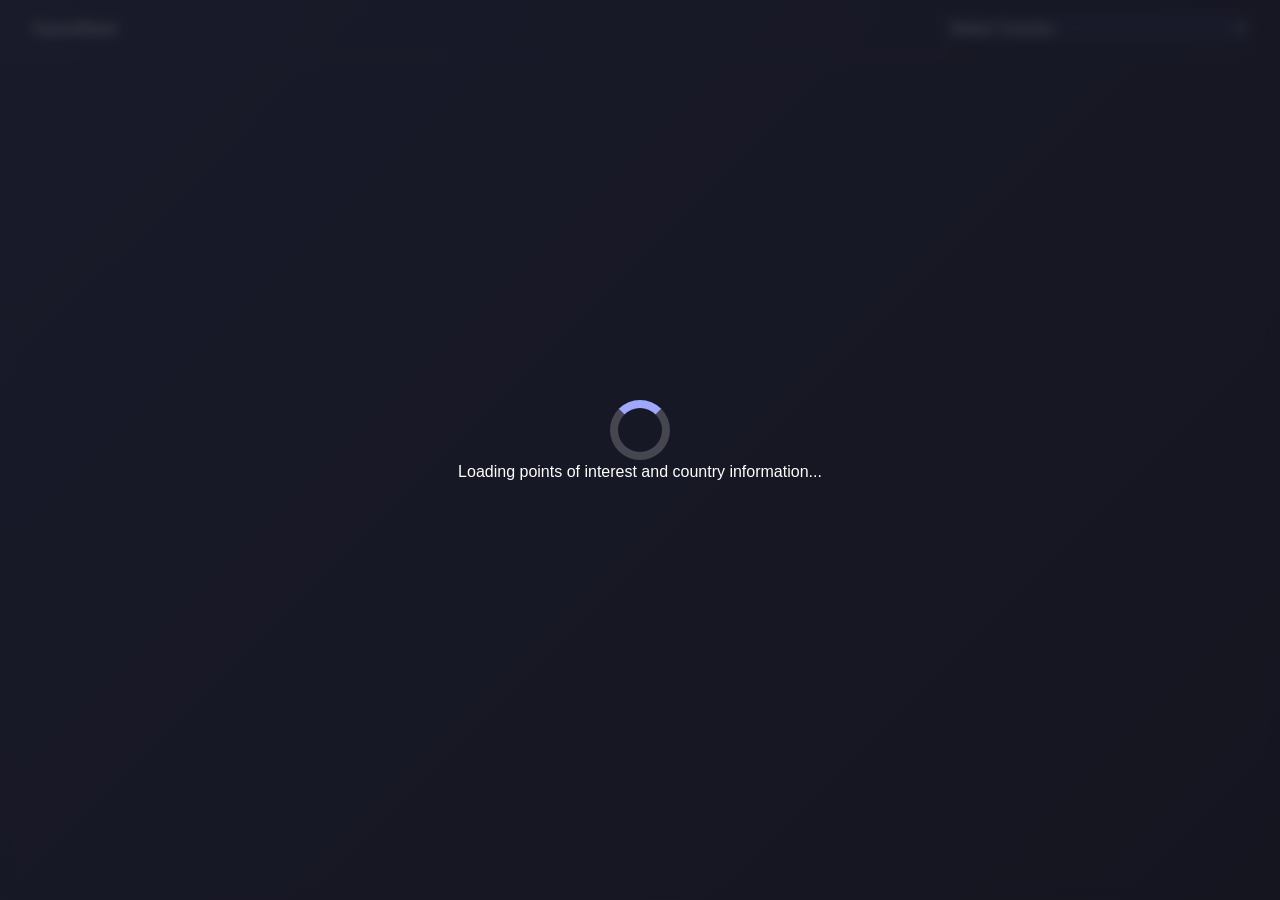
==== project1/index.html @ 5f5649bb "Resolved merge conflicts" ====
<!DOCTYPE html>
<html lang="en">

<head>
    <meta charset="UTF-8">
    <meta name="viewport" content="width=device-width, initial-scale=1.0">

    <title>Gazetteer</title>
    <!-- From leafletjs.com -->
    <link rel="stylesheet" href="https://unpkg.com/leaflet@1.9.4/dist/leaflet.css"
        integrity="sha256-p4NxAoJBhIIN+hmNHrzRCf9tD/miZyoHS5obTRR9BMY=" crossorigin="" />
    <link rel="stylesheet" href="https://unpkg.com/leaflet.markercluster/dist/MarkerCluster.css" />
    <link rel="stylesheet" href="https://unpkg.com/leaflet.markercluster/dist/MarkerCluster.Default.css" />
    <!-- My stylesheet for map.css -->
    <link rel="stylesheet" href="css/map.css">
    <!-- Bootstrap import -->
    <link rel="stylesheet" href="https://cdn.jsdelivr.net/npm/bootstrap@4.4.1/dist/css/bootstrap.min.css"
        integrity="sha384-Vkoo8x4CGsO3+Hhxv8T/Q5PaXtkKtu6ug5TOeNV6gBiFeWPGFN9MuhOf23Q9Ifjh" crossorigin="anonymous">
</head>

<body>
    <nav class="navbar navbar-expand-lg fixed-top">
        <div class="container-fluid d-flex justify-content-between align-items-center">
            <!--left side of nav bar-->
            <a class="navbar-brand w-25" href="#">Gazetteer</a>
            <!-- middle of nav bar time -->
            <span id="currentTime" class="justify-content-center"></span>
            <!--right side dropdown select country -->
            <select id="countrySelect" class="form-select w-25">
                <option value="">Select Country</option>
            </select>
        </div>
    </nav>
    <!--POI LOADER-->
    <div id="poiLoader">
        <div class="spinner"></div>
        <p>Loading points of interest and country information...</p>
    </div>

    <!--CAPITAL NAME-->
    <div id="capitalTitleContainer">
        <h3 id="capitalTitle"></h3>
    </div>

    <!--MAP-->
    <div id="map"></div>

    <!--OVERLAY MAP PANEL-->
    <div id="overlayMapPanel">
        <button id="closeOverlayButton" class="closeOverlayButton">&times;</button>
        <div id="loader">
            <div class="spinner"></div>
        </div>

        <!--country summary at top of card overlay-->
        <div class="topOverlay">
            <img id="countryFlag" src="" />
            <h2 id="countryName">Country Name</h2>
            <p id="region"></p>
        </div>

        <!--Details from apis for the country-->
        <div class="infoOverlay">
            <div class="infoRow">
                <strong>Capital:</strong> <span id="capital"></span>
            </div>

            <div class="infoRow">
                <strong>Population:</strong> <span id="population"></span>
            </div>

            <div class="infoRow">
                <strong>Currency:</strong> <span id="currencies"></span>
            </div>

            <div class="infoRow">
                <strong>Weather:</strong> <span id="weather"></span>
            </div>

            <div class="infoRow">
                <strong>Localtime:</strong> <span id="countryTime"></span>
            </div>
            <div class="infoRow">
                <strong>Top 3 Wikipedia links:</strong> <span id="wikiLinks"></span>
            </div>
        </div>
        <!-- Seperate div for the image for country-->
        <div class="countryImageContainer"> <img id="countryImage" src="" alt="" />
            <div class="captionImage">
                <span id="countryImageCaption"></span> - <span id="countryImagePhotographer"></span>
            </div>
        </div>

    </div>

    <!-- From leafletjs.com -->
    <script src="https://code.jquery.com/jquery-3.7.0.min.js"></script>
    <script src="https://unpkg.com/leaflet@1.9.4/dist/leaflet.js"
        integrity="sha256-20nQCchB9co0qIjJZRGuk2/Z9VM+kNiyxNV1lvTlZBo=" crossorigin=""></script>
    <script src="https://unpkg.com/leaflet.markercluster/dist/leaflet.markercluster.js"></script>
    <script src="js/map.js"></script>
</body>

</html>
---- project1/css/map.css ----
html {
    margin: 0;
    height: 100%;
}

/*navbar styling:*/
.navbar {
    border-bottom: 1px solid rgba(255, 255, 255, 0.08);
}
.navbar a,
.navbar span,
.navbar select {
    color: #f1f1f1;
}
.navbar select {
    background-color: #2a2f50;
    border: 1px solid #444;
    color: #f1f1f1;
}

/*map is spread across and dark linear gradient*/
#map {
    height: 100vh;
    width: 100vw;
    background-image: linear-gradient(135deg, #2a2f50, #1a1a2a);
    position: relative;
}

/*Overlay panel for country info, can scroll and takes up 25% of screen on desktop*/
#overlayMapPanel {
    position: absolute;
    top: 56px;
    left: 0;
    z-index: 1000;
    padding: 25px 20px;
    height: calc(100vh - 56px);
    width: 25%;
    background: rgba(20, 20, 30, 0.85);
    backdrop-filter: blur(12px);
    box-shadow: 0 20px 50px rgba(0, 0, 0, 0.5);
    color: #f1f1f1;
    display: none;
    overflow-y: auto;
    overflow-x: hidden;
}

/*when panel has class open show it*/
#overlayMapPanel.open {
    display: block;
}

/*Styling for scroll bar:*/
#overlayMapPanel::-webkit-scrollbar {
    background-color: rgba(20, 20, 30, 0.85);
    width: 8px;
}
#overlayMapPanel::-webkit-scrollbar-thumb {
    background-color: rgba(255, 255, 255, 0.5);
    border-radius: 5px;
}
#overlayMapPanel::-webkit-scrollbar-thumb:hover {
    cursor: pointer;
    background-color: rgba(255, 255, 255, 0.8);
}


#overlayMapPanel strong {
    color: #9fa8ff;
    font-weight: 500;
}

/*Top section of the overlay card styling:*/
.topOverlay {
    display: flex;
    flex-direction: column;
    align-items: center;
    padding-bottom: 18px;
    margin-bottom: 18px;
    border-bottom: 1px solid rgba(255, 255, 255, 0.08);
}
.topOverlay img {
    width: 100px;
    height: auto;
    border-radius: 10px;
    margin-bottom: 10px;
    box-shadow: 0 8px 20px rgba(0, 0, 0, 0.6);
    background: black;
}
.topOverlay h2 {
    font-size: 22px;
    font-weight: 600;
    letter-spacing: 0.4px;
    margin: 4px 0;
    text-align: center;
    color: white;
}
.topOverlay p {
    font-size: 13px;
    font-weight: 400;
    opacity: 0.8;
    margin: 0;
    text-align: center;
    letter-spacing: 0.3px;
    color: #c5c9ff;
}

/*grid layout for country info*/
.infoOverlay {
    font-size: 13px;
    display: grid;
    grid-template-columns: 1fr 1fr;
    gap: 12px;
    margin-bottom: 18px;
}

/*country image container styling:*/
.countryImageContainer {
    width: 100%;
    margin: 10px 0;
    text-align: center;
}
.countryImageContainer img {
    width: 100%;
    margin: 0;
    border-radius: 14px;
    box-shadow: 0 10px 30px rgba(0, 0, 0, 0.45);

}
.countryImageContainer .captionImage {
    display: block;
    font-size: 11px;
    margin-top: 5px;
}

/*Close overlay button styling:*/
.closeOverlayButton {
    position: absolute;
    top: 10px;
    right: 10px;
    height: 20px;
    width: 20px;
    color: black;
    align-items: center;
    justify-content: center;
    display: flex;
    border-radius: 5px;
    background-color: rgba(255, 255, 255, 0.5);
}
.closeOverlayButton:hover {
    background-color: rgba(255, 255, 255, 0.8);
    cursor: pointer;
}

/*leaflet map positioning for zoom in andout controls*/
.leaflet-top {
    top: 70px;
    right: 10px;
}

/*wiki links*/
#wikiLinks a {
    color: white;
}

/*loader overlay*/
#loader {
    position: absolute;
    top: 0;
    left: 0;
    width: 100%;
    height: 100%;
    background-color: rgba(20, 20, 30, 0.9);
    display: flex;
    justify-content: center;
    align-items: center;
    z-index: 2000;
}

/*POI loader overlay styling:*/
#poiLoader {
    position: fixed;
    top: 50%;
    left: 50%; 
    width: 100%;
    height: 100%;
    transform: translate(-50%, -50%);
    background: rgba(20, 20, 30, 0.75);
    backdrop-filter: blur(6px);
    z-index: 3000;
    display: none;
    display: flex;
    justify-content: center;
    align-items: center;
    flex-direction: column;
}
#poiLoader p {
    color: white;
}

/*Capital name title container styling centering middle of the screen so when the map zooms into the poi its there and z index is less than overlay so it's behind it on mobile*/
#capitalTitleContainer {
    position: absolute;
    top: 50%;
    left: 50%;
    transform: translateX(-50%);
    z-index: 900;
    font-size: 24px;
    color: white;
    text-align: center;
    display: none;
    font-weight: 300;
    letter-spacing: 2px;

}

/*spinner for loader and poiloader*/
.spinner {
    border: 8px solid rgba(255, 255, 255, 0.2);
    border-top: 8px solid #9fa8ff;
    border-radius: 50%;
    width: 60px;
    height: 60px;
    animation: spin 1s linear infinite;
}

/*Spins the loader*/
@keyframes spin {
    0% {
        transform: rotate(0deg);
    }

    100% {
        transform: rotate(360deg);
    }
}

/*FOR MOBILE*/
@media only screen and (max-width: 768px) {
    /*overlay map panel*/
    #overlayMapPanel {
        width: 70vw;
        height: 70vh;
        max-height: 70vh;
        top: 50%;
        left: 50%;
        transform: translate(-50%, -45%);
        overflow-y: auto;
        position: fixed;
        justify-content: center;
        padding: 15px;
        border-radius: 10px;
        
    }

    /*top overlay mobile styling:*/
    .topOverlay {
        display: flex;
        flex-direction: row;
        align-items: center;
        gap: 10px;
    }
    .topOverlay h2 {
        font-size: 15px;
    }
    .topOverlay p {
        font-size: 10px;
    }

    /*info overlay mobile styling*/
    .infoOverlay,
    .infoOverlay .infoRow {
        font-size: 12px;
    }
    .infoOverlay {
        display: grid;
        grid-template-columns: repeat(3, 1fr);
        gap: 10px;
    }

    /*country image container styling:*/
    .countryImageContainer {
        width: 100%;
        margin-top: 10px;
        text-align: center;
    }
    .countryImageContainer img {
        width: 100%;
        height: auto;
    }

    /*navbar dropdown countries font smaller*/
    .navbar select{
        font-size: 12px;
    }
}
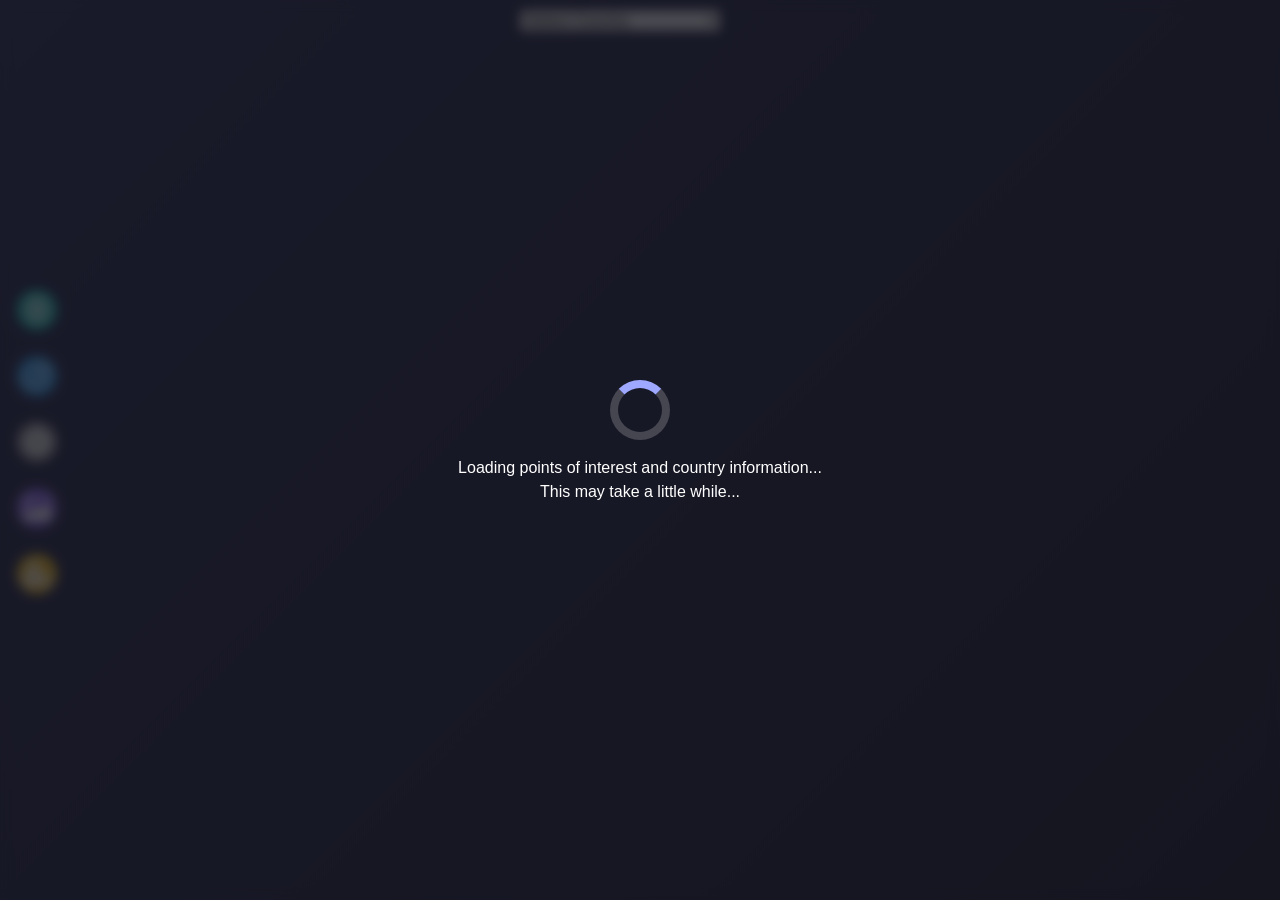
==== commit 7ca9f1bd: "pushing new changes" ====
--- a/project1/index.html
+++ b/project1/index.html
@@ -14,90 +14,216 @@
     <!-- My stylesheet for map.css -->
     <link rel="stylesheet" href="css/map.css">
     <!-- Bootstrap import -->
-    <link rel="stylesheet" href="https://cdn.jsdelivr.net/npm/bootstrap@4.4.1/dist/css/bootstrap.min.css"
-        integrity="sha384-Vkoo8x4CGsO3+Hhxv8T/Q5PaXtkKtu6ug5TOeNV6gBiFeWPGFN9MuhOf23Q9Ifjh" crossorigin="anonymous">
+    <link rel="stylesheet" href="https://cdn.jsdelivr.net/npm/bootstrap@4.6.2/dist/css/bootstrap.min.css"
+        integrity="sha384-xOolHFLEh07PJGoPkLv1IbcEPTNtaed2xpHsD9ESMhqIYd0nLMwNLD69Npy4HI+N" crossorigin="anonymous">
 </head>
 
 <body>
-    <nav class="navbar navbar-expand-lg fixed-top">
-        <div class="container-fluid d-flex justify-content-between align-items-center">
-            <!--left side of nav bar-->
-            <a class="navbar-brand w-25" href="#">Gazetteer</a>
-            <!-- middle of nav bar time -->
-            <span id="currentTime" class="justify-content-center"></span>
-            <!--right side dropdown select country -->
-            <select id="countrySelect" class="form-select w-25">
-                <option value="">Select Country</option>
-            </select>
-        </div>
-    </nav>
+    <div id="selectContainer" class="d-flex justify-content-center align-items-center">
+        <!--dropdown select country -->
+        <span id="currentTime"></span>
+        <select id="countrySelect" class="form-select shadow-sm" aria-label="Select Country">
+            <option value="">Select Country</option>
+        </select>
+    </div>
+
     <!--POI LOADER-->
     <div id="poiLoader">
         <div class="spinner"></div>
-        <p>Loading points of interest and country information...</p>
-    </div>
-
-    <!--CAPITAL NAME-->
-    <div id="capitalTitleContainer">
-        <h3 id="capitalTitle"></h3>
-    </div>
-
+        <p class="pl-2 px-2 mt-3 mb-3 text-center">Loading points of interest and country information...
+            <br>This may take a little while...
+        </p>
+    </div>
     <!--MAP-->
     <div id="map"></div>
 
-    <!--OVERLAY MAP PANEL-->
-    <div id="overlayMapPanel">
-        <button id="closeOverlayButton" class="closeOverlayButton">&times;</button>
-        <div id="loader">
-            <div class="spinner"></div>
-        </div>
-
-        <!--country summary at top of card overlay-->
-        <div class="topOverlay">
-            <img id="countryFlag" src="" />
-            <h2 id="countryName">Country Name</h2>
-            <p id="region"></p>
-        </div>
-
-        <!--Details from apis for the country-->
-        <div class="infoOverlay">
-            <div class="infoRow">
-                <strong>Capital:</strong> <span id="capital"></span>
-            </div>
-
-            <div class="infoRow">
-                <strong>Population:</strong> <span id="population"></span>
-            </div>
-
-            <div class="infoRow">
-                <strong>Currency:</strong> <span id="currencies"></span>
-            </div>
-
-            <div class="infoRow">
-                <strong>Weather:</strong> <span id="weather"></span>
-            </div>
-
-            <div class="infoRow">
-                <strong>Localtime:</strong> <span id="countryTime"></span>
-            </div>
-            <div class="infoRow">
-                <strong>Top 3 Wikipedia links:</strong> <span id="wikiLinks"></span>
-            </div>
-        </div>
-        <!-- Seperate div for the image for country-->
-        <div class="countryImageContainer"> <img id="countryImage" src="" alt="" />
-            <div class="captionImage">
-                <span id="countryImageCaption"></span> - <span id="countryImagePhotographer"></span>
-            </div>
-        </div>
-
+    <div class="button-container">
+        <button id="countryInfoButton" class="btn btn-link pl-3 p-1 mb-3 w-10 rounded-circle shadow-none">
+            <img src="./icons/worldinfo.png" width="40" class="rounded-circle">
+        </button>
+        <button id="weatherButton" class="btn btn-link p-1 pl-3 mb-3 w-10 rounded-circle shadow-none">
+            <img src="./icons/weather.png" width="40" class="rounded-circle">
+        </button>
+
+        <button id="wikiButton" class="btn btn-link p-1 pl-3 mb-3 w-10 rounded-circle shadow-none">
+            <img src="./icons/wiki.png" width="40" class="rounded-circle">
+        </button>
+        <button id="imageButton" class="btn btn-link p-1 pl-3 mb-3 w-10 rounded-circle shadow-none">
+            <img src="./icons/pic.png" width="40" class="rounded-circle">
+        </button>
+        <button id="currencyButton" class="btn btn-link p-1 pl-3 mb-3 w-10 rounded-circle shadow-none">
+            <img src="./icons/currency.png" width="40" class="rounded-circle">
+        </button>
+    </div>
+
+    <!-- COUNTRY INFO BUTTON OPENS THIS MODAL-->
+    <div id="countryInfoModal" class="modal fade" tabindex="-1" role="dialog">
+        <div class="modal-dialog modal-dialog-centered">
+            <div class="modal-content shadow-lg rounded-lg">
+                <div class="modal-header-countryInfo modal-header bg-success text-white">
+                    <h4 class="modal-title">Country Information</h4>
+                    <button type="button" class="btn-close rounded-sm px-2" data-dismiss="modal">&times;</button>
+                </div>
+                <div class="modal-body text-center" id="countryInfo">
+                    <div id="country-modalLoader" class="text-center">
+                        <p>Loading...</p>
+                    </div>
+                    <img id="countryFlag" src="" alt="Country Flag" width="80"
+                        class="d-block mx-auto mb-2 rounded shadow-sm">
+                    <h5 id="countryName" class="mb-0"></h5>
+                    <small id="region" class="text-muted d-block"></small>
+                </div>
+                <div class="container-fluid px-0">
+                    <div id="countryInfoMessage" class="text-center">
+                        <span>Please select a country to view country information.</span>
+                    </div>
+                    <div class="d-flex mb-2 border-bottom pb-1">
+                        <strong class="pl-3 mr-2">Capital:</strong>
+                        <span id="capital"></span>
+                    </div>
+
+                    <div class="d-flex mb-2 border-bottom pb-1">
+                        <strong class="pl-3 mr-2">Population:</strong>
+                        <span id="population"></span>
+                    </div>
+
+                    <div class="d-flex mb-2 border-bottom pb-1">
+                        <strong class="pl-3 mr-2">Local time:</strong>
+                        <span id="countryTime"></span>
+                    </div>
+
+                </div>
+            </div>
+        </div>
+    </div>
+
+    <!-- WEATHER BUTTON OPENS THIS MODAL-->
+    <div id="weatherModal" class="modal fade" tabindex="-1" role="dialog">
+        <div class="modal-dialog modal-dialog-centered">
+            <div class="modal-content shadow-lg rounded-lg">
+                <div class="modal-header-weather modal-header bg-success bg-gradient text-white">
+                    <h4 class="modal-title">Current Weather Summary</h4>
+                    <button type="button" class="btn-close rounded-sm px-2" data-dismiss="modal">&times;</button>
+                </div>
+                <div class="modal-body text-center" id="weatherInfo">
+                    <div id="weather-modalLoader" class="text-center">
+                        <p>Loading...</p>
+                    </div>
+                    <div id="weatherInfoMessage" class="text-center">
+                        <span>Please select a country to show weather information.</span>
+                    </div>
+                    <div class="container-fluid px-0">
+                        <div class="d-flex mb-2 border-bottom pb-1">
+                            <strong class="pl-3 mr-2">Weather:</strong>
+                            <span id="weatherDescription"></span>
+                        </div>
+
+                        <div class="d-flex mb-2 border-bottom pb-1">
+                            <strong class="pl-3 mr-2">Temperature:</strong>
+                            <span id="weatherTemperature"></span>
+                        </div>
+
+                        <div class="d-flex mb-2 border-bottom pb-1">
+                            <strong class="pl-3 mr-2">Humidity:</strong>
+                            <span id="weatherHumidity"></span>
+                        </div>
+
+                        <div class="d-flex mb-2 border-bottom pb-1">
+                            <strong class="pl-3 mr-2">Wind Speed:</strong>
+                            <span id="weatherWindSpeed"></span>
+                        </div>
+                    </div>
+                </div>
+            </div>
+        </div>
+    </div>
+
+    <!-- WIKI BUTTON OPENS THIS MODAL-->
+    <div id="wikiModal" class="modal fade" tabindex="-1" role="dialog">
+        <div class="modal-dialog modal-dialog-centered modal-dialog-scrollable ">
+            <div class="modal-content shadow-lg rounded-lg">
+                <div class="modal-header-wiki modal-header bg-success bg-gradient text-white">
+                    <h4 class="modal-title">Wiki Articles based on Country</h4>
+                    <button type="button" class="btn-close rounded-sm px-2" data-dismiss="modal">&times;</button>
+                </div>
+
+                <div class="modal-body text-center" id="wikiInfo">
+                    <div id="wiki-modalLoader" class="text-center">
+                        <p>Loading...</p>
+                    </div>
+                    <template id="wikiTemplate">
+                        <div class="wiki-item container-fluid px-0 border-bottom pb-1">
+                            <img class="wikiImg" />
+                            <h5 class="wikiTitle mt-2"></h5>
+                            <p class="wikiSummary"></p>
+                        </div>
+                    </template>
+                    <span id="wikiLinks"></span>
+                </div>
+            </div>
+        </div>
+    </div>
+
+    <!-- COUNTRY IMAGE BUTTON OPENS THIS MODAL-->
+    <div id="countryImageModal" class="modal fade" tabindex="-1" role="dialog">
+        <div class="modal-dialog modal-dialog-centered modal-dialog-scrollable ">
+            <div class="modal-content shadow-lg rounded-lg">
+                <div class="modal-header-image modal-header bg-success bg-gradient text-white">
+                    <h4 class="modal-title">Country Image Information</h4>
+                    <button type="button" class="btn-close rounded-sm px-2" data-dismiss="modal">&times;</button>
+                </div>
+                <div class="modal-body text-center" id="countryImageInfo">
+                    <div id="img-modalLoader" class="text-center">
+                        <p>Loading...</p>
+                    </div>
+                    <div id="countryImgMessage" class="text-center">
+                        <span>Please select a country to view images.</span>
+                    </div>
+                </div>
+
+            </div>
+        </div>
+    </div>
+
+    <!-- CURRENCY INFO BUTTON OPENS THIS MODAL-->
+    <div id="currencyModal" class="modal fade" tabindex="-1" role="dialog">
+        <div class="modal-dialog modal-dialog-centered">
+            <div class="modal-content shadow-lg rounded-lg">
+                <div class="modal-header-currency modal-header bg-success bg-gradient text-white">
+                    <h4 class="modal-title">Currency Information</h4>
+                    <button type="button" class="btn-close rounded-sm px-2" data-dismiss="modal">&times;</button>
+                </div>
+                <div class="modal-body text-center" id="currencyInfo">
+                    <div id="currency-modalLoader" class="text-center">
+                        <p>Loading...</p>
+                    </div>
+                    <div id="currencyMessage" class="text-center">
+                        <span>Please select a country to view currency and exchange rate.</span>
+                    </div>
+                    <div class="container-fluid px-0">
+                        <div class="d-flex mb-2 border-bottom pb-1">
+                            <strong class="pl-3 mr-2">Currency:</strong>
+                            <span id="currencies"></span>
+                        </div>
+                        <div class="d-flex mb-2 border-bottom pb-1">
+                            <strong class="pl-3 mr-2">Exchange rate:</strong>
+                            <span id="exchangeRate"></span>
+                        </div>
+                    </div>
+                </div>
+            </div>
+        </div>
     </div>
 
     <!-- From leafletjs.com -->
-    <script src="https://code.jquery.com/jquery-3.7.0.min.js"></script>
+    <script src="https://code.jquery.com/jquery-3.6.0.min.js"></script>
+    <script src="https://cdn.jsdelivr.net/npm/bootstrap@4.6.2/dist/js/bootstrap.bundle.min.js"
+        integrity="sha384-Fy6S3B9q64WdZWQUiU+q4/2Lc9npb8tCaSX9FK7E8HnRr0Jz8D6OP9dO5Vg3Q9ct"
+        crossorigin="anonymous"></script>
     <script src="https://unpkg.com/leaflet@1.9.4/dist/leaflet.js"
         integrity="sha256-20nQCchB9co0qIjJZRGuk2/Z9VM+kNiyxNV1lvTlZBo=" crossorigin=""></script>
     <script src="https://unpkg.com/leaflet.markercluster/dist/leaflet.markercluster.js"></script>
+
     <script src="js/map.js"></script>
 </body>
 
--- a/project1/css/map.css
+++ b/project1/css/map.css
@@ -1,22 +1,30 @@
-html {
+html,
+body {
     margin: 0;
     height: 100%;
+    padding: 0;
 }
 
-/*navbar styling:*/
-.navbar {
-    border-bottom: 1px solid rgba(255, 255, 255, 0.08);
+#selectContainer {
+    position: fixed;
+    top: 0;
+    left: 50%;
+    transform: translateX(-50%);
+    z-index: 2500;
+    width: 100%;
+    padding: 10px 20px;
+    background: transparent !important;
+    color: white;
+    border-radius: 5px;
+    text-align: center;
 }
-.navbar a,
-.navbar span,
-.navbar select {
-    color: #f1f1f1;
+
+#countrySelect {
+    width: 200px;
+    margin: 0 auto;
+    transform: translateX(-10%);
 }
-.navbar select {
-    background-color: #2a2f50;
-    border: 1px solid #444;
-    color: #f1f1f1;
-}
+
 
 /*map is spread across and dark linear gradient*/
 #map {
@@ -26,129 +34,44 @@
     position: relative;
 }
 
-/*Overlay panel for country info, can scroll and takes up 25% of screen on desktop*/
-#overlayMapPanel {
-    position: absolute;
-    top: 56px;
+.button-container {
+    position: fixed;
     left: 0;
-    z-index: 1000;
-    padding: 25px 20px;
-    height: calc(100vh - 56px);
-    width: 25%;
-    background: rgba(20, 20, 30, 0.85);
-    backdrop-filter: blur(12px);
-    box-shadow: 0 20px 50px rgba(0, 0, 0, 0.5);
-    color: #f1f1f1;
-    display: none;
-    overflow-y: auto;
-    overflow-x: hidden;
-}
-
-/*when panel has class open show it*/
-#overlayMapPanel.open {
-    display: block;
-}
-
-/*Styling for scroll bar:*/
-#overlayMapPanel::-webkit-scrollbar {
-    background-color: rgba(20, 20, 30, 0.85);
-    width: 8px;
-}
-#overlayMapPanel::-webkit-scrollbar-thumb {
-    background-color: rgba(255, 255, 255, 0.5);
-    border-radius: 5px;
-}
-#overlayMapPanel::-webkit-scrollbar-thumb:hover {
-    cursor: pointer;
-    background-color: rgba(255, 255, 255, 0.8);
-}
-
-
-#overlayMapPanel strong {
-    color: #9fa8ff;
-    font-weight: 500;
-}
-
-/*Top section of the overlay card styling:*/
-.topOverlay {
+    top: 50%;
+    transform: translateY(-50%);
     display: flex;
     flex-direction: column;
     align-items: center;
-    padding-bottom: 18px;
-    margin-bottom: 18px;
-    border-bottom: 1px solid rgba(255, 255, 255, 0.08);
-}
-.topOverlay img {
-    width: 100px;
-    height: auto;
-    border-radius: 10px;
-    margin-bottom: 10px;
-    box-shadow: 0 8px 20px rgba(0, 0, 0, 0.6);
-    background: black;
-}
-.topOverlay h2 {
-    font-size: 22px;
-    font-weight: 600;
-    letter-spacing: 0.4px;
-    margin: 4px 0;
-    text-align: center;
-    color: white;
-}
-.topOverlay p {
-    font-size: 13px;
-    font-weight: 400;
-    opacity: 0.8;
-    margin: 0;
-    text-align: center;
-    letter-spacing: 0.3px;
-    color: #c5c9ff;
+    justify-content: space-between;
+    z-index: 3000;
+    margin-bottom: 20px;
+    font-size: 20px;
 }
 
-/*grid layout for country info*/
-.infoOverlay {
-    font-size: 13px;
-    display: grid;
-    grid-template-columns: 1fr 1fr;
-    gap: 12px;
-    margin-bottom: 18px;
+#countryImageModal .modal-body,
+#wikiModal .modal-body {
+    max-height: 50vh;
+    overflow-y: auto;;
 }
 
-/*country image container styling:*/
-.countryImageContainer {
-    width: 100%;
-    margin: 10px 0;
-    text-align: center;
+.image-modal {
+    max-width: 600px;
 }
-.countryImageContainer img {
-    width: 100%;
-    margin: 0;
-    border-radius: 14px;
-    box-shadow: 0 10px 30px rgba(0, 0, 0, 0.45);
-
+/*MODAL CSS CUSTOM*/
+.modal-header-countryInfo {
+    background: linear-gradient(135deg, #2EC4B6, #28b1a5);
 }
-.countryImageContainer .captionImage {
-    display: block;
-    font-size: 11px;
-    margin-top: 5px;
+.modal-header-weather {
+    background: linear-gradient(135deg, #4DA3FF, #3a8de0);
 }
-
-/*Close overlay button styling:*/
-.closeOverlayButton {
-    position: absolute;
-    top: 10px;
-    right: 10px;
-    height: 20px;
-    width: 20px;
-    color: black;
-    align-items: center;
-    justify-content: center;
-    display: flex;
-    border-radius: 5px;
-    background-color: rgba(255, 255, 255, 0.5);
+.modal-header-wiki {
+    background: linear-gradient(135deg, #ADB5BD, #9ea6ad);
 }
-.closeOverlayButton:hover {
-    background-color: rgba(255, 255, 255, 0.8);
-    cursor: pointer;
+.modal-header-image {
+    background: linear-gradient(135deg, #9B5DE5, #7f3fd6);
+}
+.modal-header-currency {
+    background: linear-gradient(135deg, #F4B400, #d89e00);
 }
 
 /*leaflet map positioning for zoom in andout controls*/
@@ -157,60 +80,26 @@
     right: 10px;
 }
 
-/*wiki links*/
-#wikiLinks a {
-    color: white;
-}
-
-/*loader overlay*/
-#loader {
-    position: absolute;
-    top: 0;
-    left: 0;
-    width: 100%;
-    height: 100%;
-    background-color: rgba(20, 20, 30, 0.9);
-    display: flex;
-    justify-content: center;
-    align-items: center;
-    z-index: 2000;
-}
-
 /*POI loader overlay styling:*/
 #poiLoader {
     position: fixed;
     top: 50%;
-    left: 50%; 
+    left: 50%;
     width: 100%;
     height: 100%;
     transform: translate(-50%, -50%);
     background: rgba(20, 20, 30, 0.75);
     backdrop-filter: blur(6px);
-    z-index: 3000;
+    z-index: 4000;
     display: none;
     display: flex;
     justify-content: center;
     align-items: center;
     flex-direction: column;
 }
+
 #poiLoader p {
     color: white;
-}
-
-/*Capital name title container styling centering middle of the screen so when the map zooms into the poi its there and z index is less than overlay so it's behind it on mobile*/
-#capitalTitleContainer {
-    position: absolute;
-    top: 50%;
-    left: 50%;
-    transform: translateX(-50%);
-    z-index: 900;
-    font-size: 24px;
-    color: white;
-    text-align: center;
-    display: none;
-    font-weight: 300;
-    letter-spacing: 2px;
-
 }
 
 /*spinner for loader and poiloader*/
@@ -233,63 +122,3 @@
         transform: rotate(360deg);
     }
 }
-
-/*FOR MOBILE*/
-@media only screen and (max-width: 768px) {
-    /*overlay map panel*/
-    #overlayMapPanel {
-        width: 70vw;
-        height: 70vh;
-        max-height: 70vh;
-        top: 50%;
-        left: 50%;
-        transform: translate(-50%, -45%);
-        overflow-y: auto;
-        position: fixed;
-        justify-content: center;
-        padding: 15px;
-        border-radius: 10px;
-        
-    }
-
-    /*top overlay mobile styling:*/
-    .topOverlay {
-        display: flex;
-        flex-direction: row;
-        align-items: center;
-        gap: 10px;
-    }
-    .topOverlay h2 {
-        font-size: 15px;
-    }
-    .topOverlay p {
-        font-size: 10px;
-    }
-
-    /*info overlay mobile styling*/
-    .infoOverlay,
-    .infoOverlay .infoRow {
-        font-size: 12px;
-    }
-    .infoOverlay {
-        display: grid;
-        grid-template-columns: repeat(3, 1fr);
-        gap: 10px;
-    }
-
-    /*country image container styling:*/
-    .countryImageContainer {
-        width: 100%;
-        margin-top: 10px;
-        text-align: center;
-    }
-    .countryImageContainer img {
-        width: 100%;
-        height: auto;
-    }
-
-    /*navbar dropdown countries font smaller*/
-    .navbar select{
-        font-size: 12px;
-    }
-}
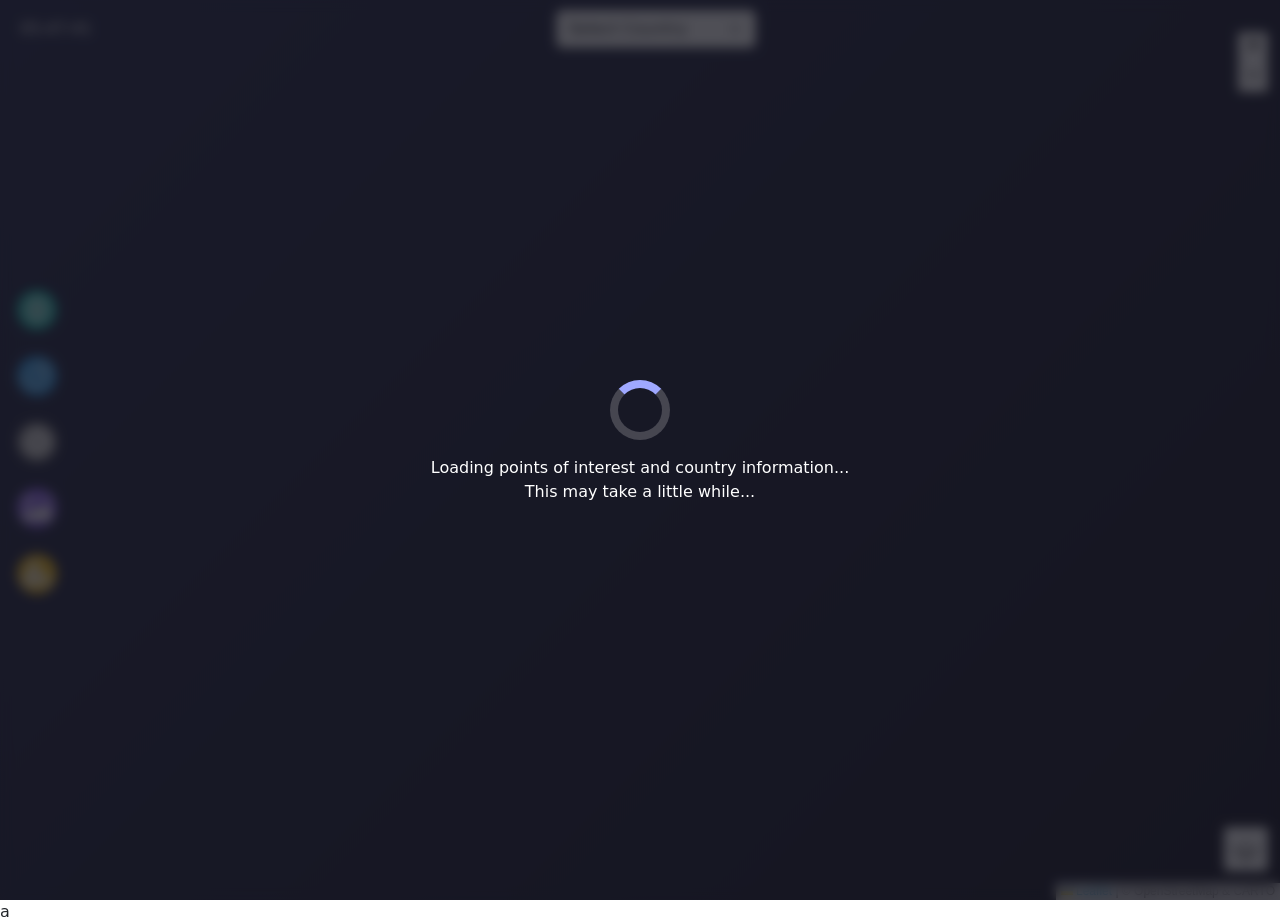
==== commit 00c5d484: "updated changes from tutor feedback" ====
--- a/project1/index.html
+++ b/project1/index.html
@@ -7,22 +7,23 @@
 
     <title>Gazetteer</title>
     <!-- From leafletjs.com -->
-    <link rel="stylesheet" href="https://unpkg.com/leaflet@1.9.4/dist/leaflet.css"
-        integrity="sha256-p4NxAoJBhIIN+hmNHrzRCf9tD/miZyoHS5obTRR9BMY=" crossorigin="" />
-    <link rel="stylesheet" href="https://unpkg.com/leaflet.markercluster/dist/MarkerCluster.css" />
-    <link rel="stylesheet" href="https://unpkg.com/leaflet.markercluster/dist/MarkerCluster.Default.css" />
+    <link rel="stylesheet" href="libs/leaflet/leaflet.css" />
+    <link rel="stylesheet" href="libs/leaflet-markercluster/MarkerCluster.css" />
+    <link rel="stylesheet" href="libs/leaflet-markercluster/MarkerCluster.Default.css" />
+
+    <!-- Bootstrap-->
+    <link rel="stylesheet" href="libs/bootstrap/bootstrap.min.css">
+
     <!-- My stylesheet for map.css -->
     <link rel="stylesheet" href="css/map.css">
-    <!-- Bootstrap import -->
-    <link rel="stylesheet" href="https://cdn.jsdelivr.net/npm/bootstrap@4.6.2/dist/css/bootstrap.min.css"
-        integrity="sha384-xOolHFLEh07PJGoPkLv1IbcEPTNtaed2xpHsD9ESMhqIYd0nLMwNLD69Npy4HI+N" crossorigin="anonymous">
+
 </head>
 
 <body>
     <div id="selectContainer" class="d-flex justify-content-center align-items-center">
         <!--dropdown select country -->
         <span id="currentTime"></span>
-        <select id="countrySelect" class="form-select shadow-sm" aria-label="Select Country">
+        <select id="countrySelect" class="form-select form-select-md shadow-sm rounded" aria-label="Select Country">
             <option value="">Select Country</option>
         </select>
     </div>
@@ -30,7 +31,7 @@
     <!--POI LOADER-->
     <div id="poiLoader">
         <div class="spinner"></div>
-        <p class="pl-2 px-2 mt-3 mb-3 text-center">Loading points of interest and country information...
+        <p class="mt-3 text-center text-white">Loading points of interest and country information...
             <br>This may take a little while...
         </p>
     </div>
@@ -38,113 +39,159 @@
     <div id="map"></div>
 
     <div class="button-container">
-        <button id="countryInfoButton" class="btn btn-link pl-3 p-1 mb-3 w-10 rounded-circle shadow-none">
-            <img src="./icons/worldinfo.png" width="40" class="rounded-circle">
-        </button>
-        <button id="weatherButton" class="btn btn-link p-1 pl-3 mb-3 w-10 rounded-circle shadow-none">
-            <img src="./icons/weather.png" width="40" class="rounded-circle">
-        </button>
-
-        <button id="wikiButton" class="btn btn-link p-1 pl-3 mb-3 w-10 rounded-circle shadow-none">
-            <img src="./icons/wiki.png" width="40" class="rounded-circle">
-        </button>
-        <button id="imageButton" class="btn btn-link p-1 pl-3 mb-3 w-10 rounded-circle shadow-none">
-            <img src="./icons/pic.png" width="40" class="rounded-circle">
-        </button>
-        <button id="currencyButton" class="btn btn-link p-1 pl-3 mb-3 w-10 rounded-circle shadow-none">
-            <img src="./icons/currency.png" width="40" class="rounded-circle">
-        </button>
-    </div>
+        <button id="countryInfoButton" class="btn btn-link ps-3 p-1 mb-3 rounded-circle shadow-none hover-grow"
+            aria-label="Country info">
+            <img src="./icons/worldinfo.png" width="40" class="rounded-circle" alt="">
+        </button>
+
+        <button id="weatherButton" class="btn btn-link ps-3 p-1 mb-3 rounded-circle shadow-none hover-grow"
+            aria-label="Weather">
+            <img src="./icons/weather.png" width="40" class="rounded-circle" alt="">
+        </button>
+
+        <button id="wikiButton" class="btn btn-link ps-3 p-1 mb-3 rounded-circle shadow-none hover-grow"
+            aria-label="Wiki">
+            <img src="./icons/wiki.png" width="40" class="rounded-circle" alt="">
+        </button>
+
+        <button id="imageButton" class="btn btn-link ps-3 p-1 mb-3 rounded-circle shadow-none hover-grow"
+            aria-label="Images">
+            <img src="./icons/pic.png" width="40" class="rounded-circle" alt="">
+        </button>
+
+        <button id="currencyButton" class="btn btn-link ps-3 p-1 mb-3 rounded-circle shadow-none hover-grow"
+            aria-label="Currency">
+            <img src="./icons/currency.png" width="40" class="rounded-circle" alt="">
+        </button>
+    </div>
+
 
     <!-- COUNTRY INFO BUTTON OPENS THIS MODAL-->
-    <div id="countryInfoModal" class="modal fade" tabindex="-1" role="dialog">
-        <div class="modal-dialog modal-dialog-centered">
-            <div class="modal-content shadow-lg rounded-lg">
-                <div class="modal-header-countryInfo modal-header bg-success text-white">
-                    <h4 class="modal-title">Country Information</h4>
-                    <button type="button" class="btn-close rounded-sm px-2" data-dismiss="modal">&times;</button>
+    <div id="countryInfoModal" class="modal fade" tabindex="-1" role="dialog" data-bs-backdrop="static"
+        data-bs-keyboard="false">
+        <div class="modal-dialog modal-md modal-dialog-centered modal-dialog-scrollable">
+            <div class="modal-content shadow-lg rounded-lg">
+                <div class="modal-header-countryInfo modal-header text-white">
+                    <h4 class="modal-title">Country Information - <span id ="countryName">---</span></h4>
+                    <button type="button" class="btn-close" data-bs-dismiss="modal" aria-label="Close"></button>
                 </div>
                 <div class="modal-body text-center" id="countryInfo">
                     <div id="country-modalLoader" class="text-center">
                         <p>Loading...</p>
+                    </div>
+                    <div id="countryInfoMessage" class="text-center">
+                        <span>Please select a country to view country information.</span>
                     </div>
                     <img id="countryFlag" src="" alt="Country Flag" width="80"
                         class="d-block mx-auto mb-2 rounded shadow-sm">
                     <h5 id="countryName" class="mb-0"></h5>
                     <small id="region" class="text-muted d-block"></small>
-                </div>
-                <div class="container-fluid px-0">
-                    <div id="countryInfoMessage" class="text-center">
-                        <span>Please select a country to view country information.</span>
-                    </div>
-                    <div class="d-flex mb-2 border-bottom pb-1">
-                        <strong class="pl-3 mr-2">Capital:</strong>
-                        <span id="capital"></span>
-                    </div>
-
-                    <div class="d-flex mb-2 border-bottom pb-1">
-                        <strong class="pl-3 mr-2">Population:</strong>
-                        <span id="population"></span>
-                    </div>
-
-                    <div class="d-flex mb-2 border-bottom pb-1">
-                        <strong class="pl-3 mr-2">Local time:</strong>
-                        <span id="countryTime"></span>
-                    </div>
-
-                </div>
-            </div>
-        </div>
-    </div>
-
-    <!-- WEATHER BUTTON OPENS THIS MODAL-->
-    <div id="weatherModal" class="modal fade" tabindex="-1" role="dialog">
-        <div class="modal-dialog modal-dialog-centered">
-            <div class="modal-content shadow-lg rounded-lg">
-                <div class="modal-header-weather modal-header bg-success bg-gradient text-white">
-                    <h4 class="modal-title">Current Weather Summary</h4>
-                    <button type="button" class="btn-close rounded-sm px-2" data-dismiss="modal">&times;</button>
-                </div>
-                <div class="modal-body text-center" id="weatherInfo">
-                    <div id="weather-modalLoader" class="text-center">
-                        <p>Loading...</p>
-                    </div>
-                    <div id="weatherInfoMessage" class="text-center">
+                    <div class="container-fluid px-0">
+                        <div class="d-flex mb-2 border-bottom pb-1">
+                            <strong class="ps-3 me-2">Capital:</strong>
+                            <span id="capital"></span>
+                        </div>
+
+                        <div class="d-flex mb-2 border-bottom pb-1">
+                            <strong class="ps-3 me-2">Population:</strong>
+                            <span id="population"></span>
+                        </div>
+
+                        <div class="d-flex mb-2 border-bottom pb-1">
+                            <strong class="ps-3 me-2">Local time:</strong>
+                            <span id="countryTime"></span>
+                        </div>
+
+                        <div class="d-flex mb-2 border-bottom pb-1">
+                            <strong class="ps-3 me-2">Area:</strong>
+                            <span id="area"></span>
+                        </div>
+
+                        <div class="d-flex mb-2 border-bottom pb-1">
+                            <strong class="ps-3 me-2">Languages:</strong>
+                            <span id="languages"></span>
+                        </div>
+                    </div>
+                </div>
+                <div class="modal-footer">
+                    <button type="button" class="btn btn-secondary" data-bs-dismiss="modal">Close</button>
+                </div>
+            </div>
+        </div>
+    </div>
+
+    <!-- WEATHER BUTTON OPENS THIS MODAL -->
+    <div id="weatherModal" class="modal fade" tabindex="-1" aria-hidden="true" role="dialog" data-bs-backdrop="static"
+        data-bs-keyboard="false">
+        <div class="modal-dialog modal-md modal-dialog-centered modal-dialog-scrollable">
+            <div class="modal-content shadow-lg rounded-lg">
+                <!-- Header -->
+                <div class="modal-header-weather modal-header text-white">
+                    <h5 class="modal-title">Weather Forecast - <span id="weatherCapital">---</span></h5>
+                    <button type="button" class="btn-close" data-bs-dismiss="modal" aria-label="Close"></button>
+                </div>
+
+                <!-- Body -->
+                <div class="modal-body text-center">
+                    <!-- Loader -->
+                    <div id="weather-modalLoader" class="my-3">
+                        <div class="spinner-border text-success" role="status">
+                            <span class="visually-hidden">Loading...</span>
+                        </div>
+                        <p class="mt-2">Loading weather information...</p>
+                    </div>
+
+                    <!-- Message when no country selected -->
+                    <div id="weatherInfoMessage" class="my-3">
                         <span>Please select a country to show weather information.</span>
                     </div>
-                    <div class="container-fluid px-0">
-                        <div class="d-flex mb-2 border-bottom pb-1">
-                            <strong class="pl-3 mr-2">Weather:</strong>
-                            <span id="weatherDescription"></span>
-                        </div>
-
-                        <div class="d-flex mb-2 border-bottom pb-1">
-                            <strong class="pl-3 mr-2">Temperature:</strong>
-                            <span id="weatherTemperature"></span>
-                        </div>
-
-                        <div class="d-flex mb-2 border-bottom pb-1">
-                            <strong class="pl-3 mr-2">Humidity:</strong>
-                            <span id="weatherHumidity"></span>
-                        </div>
-
-                        <div class="d-flex mb-2 border-bottom pb-1">
-                            <strong class="pl-3 mr-2">Wind Speed:</strong>
-                            <span id="weatherWindSpeed"></span>
-                        </div>
-                    </div>
+
+                    <!-- Weather Content -->
+                    <div id="weatherContent" class="mt-3">
+                        <!-- shows teemperature & icon -->
+                        <div class="d-flex flex-column align-items-center mb-3">
+                            <div class="d-flex align-items-center justify-content-center">
+                                <h2 id="weatherTemperature" class="me-3 mb-0">--°C</h2>
+                                <img id="weatherIcon" src="" alt="Weather Icon" width="80" />
+                            </div>
+                            <p id="weatherDescription" class="mb-0 text-muted fs-5">--</p>
+                        </div>
+
+                        <!-- Stats Row -->
+                        <div class="row text-center">
+                            <div class="col-4 border-end">
+                                <small class="text-muted d-block">Humidity</small>
+                                <span id="weatherHumidity">--%</span>
+                            </div>
+                            <div class="col-4 border-end">
+                                <small class="text-muted d-block">Wind</small>
+                                <span id="weatherWindSpeed">-- m/s</span>
+                            </div>
+                            <div class="col-4">
+                                <small class="text-muted d-block">Feels like</small>
+                                <span id="weatherFeelsLike">--°C</span>
+                            </div>
+                        </div>
+                        <div id="weatherForecast" class="d-flex justify-content-between mt-3 overflow-auto">
+                            <!-- Forecast items here --->
+                        </div>
+                    </div>
+                </div>
+                <div class="modal-footer">
+                    <button type="button" class="btn btn-secondary" data-bs-dismiss="modal">Close</button>
                 </div>
             </div>
         </div>
     </div>
 
     <!-- WIKI BUTTON OPENS THIS MODAL-->
-    <div id="wikiModal" class="modal fade" tabindex="-1" role="dialog">
-        <div class="modal-dialog modal-dialog-centered modal-dialog-scrollable ">
-            <div class="modal-content shadow-lg rounded-lg">
-                <div class="modal-header-wiki modal-header bg-success bg-gradient text-white">
-                    <h4 class="modal-title">Wiki Articles based on Country</h4>
-                    <button type="button" class="btn-close rounded-sm px-2" data-dismiss="modal">&times;</button>
+    <div id="wikiModal" class="modal fade" tabindex="-1" role="dialog" data-bs-backdrop="static"
+        data-bs-keyboard="false">
+        <div class="modal-dialog modal-md modal-dialog-centered modal-dialog-scrollable ">
+            <div class="modal-content shadow-lg rounded-lg">
+                <div class="modal-header-wiki modal-header text-white">
+                    <h4 class="modal-title">Wiki Summary - <span id ="wikiCountryName">---</span></h4>
+                    <button type="button" class="btn-close" data-bs-dismiss="modal" aria-label="Close"></button>
                 </div>
 
                 <div class="modal-body text-center" id="wikiInfo">
@@ -160,17 +207,21 @@
                     </template>
                     <span id="wikiLinks"></span>
                 </div>
+                <div class="modal-footer">
+                    <button type="button" class="btn btn-secondary" data-bs-dismiss="modal">Close</button>
+                </div>
             </div>
         </div>
     </div>
 
     <!-- COUNTRY IMAGE BUTTON OPENS THIS MODAL-->
-    <div id="countryImageModal" class="modal fade" tabindex="-1" role="dialog">
-        <div class="modal-dialog modal-dialog-centered modal-dialog-scrollable ">
-            <div class="modal-content shadow-lg rounded-lg">
-                <div class="modal-header-image modal-header bg-success bg-gradient text-white">
-                    <h4 class="modal-title">Country Image Information</h4>
-                    <button type="button" class="btn-close rounded-sm px-2" data-dismiss="modal">&times;</button>
+    <div id="countryImageModal" class="modal fade" tabindex="-1" role="dialog" data-bs-backdrop="static"
+        data-bs-keyboard="false">
+        <div class="modal-dialog modal-md modal-dialog-centered modal-dialog-scrollable ">
+            <div class="modal-content shadow-lg rounded-lg">
+                <div class="modal-header-image modal-header text-white">
+                    <h4 class="modal-title"><span id ="countryImageName">---</span> Images</h4>
+                    <button type="button" class="btn-close" data-bs-dismiss="modal" aria-label="Close"></button>
                 </div>
                 <div class="modal-body text-center" id="countryImageInfo">
                     <div id="img-modalLoader" class="text-center">
@@ -180,18 +231,21 @@
                         <span>Please select a country to view images.</span>
                     </div>
                 </div>
-
+                <div class="modal-footer">
+                    <button type="button" class="btn btn-secondary" data-bs-dismiss="modal">Close</button>
+                </div>
             </div>
         </div>
     </div>
 
     <!-- CURRENCY INFO BUTTON OPENS THIS MODAL-->
-    <div id="currencyModal" class="modal fade" tabindex="-1" role="dialog">
-        <div class="modal-dialog modal-dialog-centered">
-            <div class="modal-content shadow-lg rounded-lg">
-                <div class="modal-header-currency modal-header bg-success bg-gradient text-white">
-                    <h4 class="modal-title">Currency Information</h4>
-                    <button type="button" class="btn-close rounded-sm px-2" data-dismiss="modal">&times;</button>
+    <div id="currencyModal" class="modal fade" tabindex="-1" role="dialog" data-bs-backdrop="static"
+        data-bs-keyboard="false">
+        <div class="modal-dialog modal-md modal-dialog-centered">
+            <div class="modal-content shadow-lg rounded-lg">
+                <div class="modal-header-currency modal-header text-white">
+                    <h4 class="modal-title">Currency for <span id ="currencyCountryName">---</span></h4>
+                    <button type="button" class="btn-close" data-bs-dismiss="modal" aria-label="Close"></button>
                 </div>
                 <div class="modal-body text-center" id="currencyInfo">
                     <div id="currency-modalLoader" class="text-center">
@@ -202,27 +256,49 @@
                     </div>
                     <div class="container-fluid px-0">
                         <div class="d-flex mb-2 border-bottom pb-1">
-                            <strong class="pl-3 mr-2">Currency:</strong>
+                            <strong class="ps-3 me-2">Currency:</strong>
                             <span id="currencies"></span>
                         </div>
                         <div class="d-flex mb-2 border-bottom pb-1">
-                            <strong class="pl-3 mr-2">Exchange rate:</strong>
+                            <strong class="ps-3 me-2">Exchange rate:</strong>
                             <span id="exchangeRate"></span>
                         </div>
                     </div>
-                </div>
-            </div>
-        </div>
-    </div>
-
-    <!-- From leafletjs.com -->
-    <script src="https://code.jquery.com/jquery-3.6.0.min.js"></script>
-    <script src="https://cdn.jsdelivr.net/npm/bootstrap@4.6.2/dist/js/bootstrap.bundle.min.js"
-        integrity="sha384-Fy6S3B9q64WdZWQUiU+q4/2Lc9npb8tCaSX9FK7E8HnRr0Jz8D6OP9dO5Vg3Q9ct"
-        crossorigin="anonymous"></script>
-    <script src="https://unpkg.com/leaflet@1.9.4/dist/leaflet.js"
-        integrity="sha256-20nQCchB9co0qIjJZRGuk2/Z9VM+kNiyxNV1lvTlZBo=" crossorigin=""></script>
-    <script src="https://unpkg.com/leaflet.markercluster/dist/leaflet.markercluster.js"></script>
+
+                    <div class="container-fluid px-0">
+                        <div class="form-currency">
+                            <label for="amountInput"><strong class="pl-3 mr-2">Amount:</strong></label>
+                            <input type="number" id="amountInput" step="0.01" class="form-control d-inline-block"
+                                placeholder="Enter GBP amount" />
+                        </div>
+                        <div class="form-currency">
+                            <label><strong>Amount in local currency:</strong></label>
+                            <input type="number" id="convertedAmount" step="0.01" class="form-control d-inline-block"
+                                readonly />
+                        </div>
+                    </div>
+                </div>
+                <div class="modal-footer">
+                    <button type="button" class="btn btn-secondary" data-bs-dismiss="modal">Close</button>
+                </div>
+            </div>
+        </div>
+    </div>
+
+    <!-- jQuery -->
+    <script src="libs/jquery/jquery.min.js"></script>
+
+    <!-- Bootstrap -->
+    <script src="libs/bootstrap/bootstrap.bundle.min.js"></script>
+    <script>
+        console.log("bootstrap is", window.bootstrap);
+    </script>
+    a
+    <!-- Leaflet JS -->
+    <script src="libs/leaflet/leaflet.js"></script>
+
+    <!-- MarkerCluster JS -->
+    <script src="libs/leaflet-markercluster/leaflet.markercluster.js"></script>
 
     <script src="js/map.js"></script>
 </body>
--- a/project1/libs/leaflet/leaflet.css
+++ b/project1/libs/leaflet/leaflet.css
@@ -0,0 +1,661 @@
+/* required styles */
+
+.leaflet-pane,
+.leaflet-tile,
+.leaflet-marker-icon,
+.leaflet-marker-shadow,
+.leaflet-tile-container,
+.leaflet-pane > svg,
+.leaflet-pane > canvas,
+.leaflet-zoom-box,
+.leaflet-image-layer,
+.leaflet-layer {
+	position: absolute;
+	left: 0;
+	top: 0;
+	}
+.leaflet-container {
+	overflow: hidden;
+	}
+.leaflet-tile,
+.leaflet-marker-icon,
+.leaflet-marker-shadow {
+	-webkit-user-select: none;
+	   -moz-user-select: none;
+	        user-select: none;
+	  -webkit-user-drag: none;
+	}
+/* Prevents IE11 from highlighting tiles in blue */
+.leaflet-tile::selection {
+	background: transparent;
+}
+/* Safari renders non-retina tile on retina better with this, but Chrome is worse */
+.leaflet-safari .leaflet-tile {
+	image-rendering: -webkit-optimize-contrast;
+	}
+/* hack that prevents hw layers "stretching" when loading new tiles */
+.leaflet-safari .leaflet-tile-container {
+	width: 1600px;
+	height: 1600px;
+	-webkit-transform-origin: 0 0;
+	}
+.leaflet-marker-icon,
+.leaflet-marker-shadow {
+	display: block;
+	}
+/* .leaflet-container svg: reset svg max-width decleration shipped in Joomla! (joomla.org) 3.x */
+/* .leaflet-container img: map is broken in FF if you have max-width: 100% on tiles */
+.leaflet-container .leaflet-overlay-pane svg {
+	max-width: none !important;
+	max-height: none !important;
+	}
+.leaflet-container .leaflet-marker-pane img,
+.leaflet-container .leaflet-shadow-pane img,
+.leaflet-container .leaflet-tile-pane img,
+.leaflet-container img.leaflet-image-layer,
+.leaflet-container .leaflet-tile {
+	max-width: none !important;
+	max-height: none !important;
+	width: auto;
+	padding: 0;
+	}
+
+.leaflet-container img.leaflet-tile {
+	/* See: https://bugs.chromium.org/p/chromium/issues/detail?id=600120 */
+	mix-blend-mode: plus-lighter;
+}
+
+.leaflet-container.leaflet-touch-zoom {
+	-ms-touch-action: pan-x pan-y;
+	touch-action: pan-x pan-y;
+	}
+.leaflet-container.leaflet-touch-drag {
+	-ms-touch-action: pinch-zoom;
+	/* Fallback for FF which doesn't support pinch-zoom */
+	touch-action: none;
+	touch-action: pinch-zoom;
+}
+.leaflet-container.leaflet-touch-drag.leaflet-touch-zoom {
+	-ms-touch-action: none;
+	touch-action: none;
+}
+.leaflet-container {
+	-webkit-tap-highlight-color: transparent;
+}
+.leaflet-container a {
+	-webkit-tap-highlight-color: rgba(51, 181, 229, 0.4);
+}
+.leaflet-tile {
+	filter: inherit;
+	visibility: hidden;
+	}
+.leaflet-tile-loaded {
+	visibility: inherit;
+	}
+.leaflet-zoom-box {
+	width: 0;
+	height: 0;
+	-moz-box-sizing: border-box;
+	     box-sizing: border-box;
+	z-index: 800;
+	}
+/* workaround for https://bugzilla.mozilla.org/show_bug.cgi?id=888319 */
+.leaflet-overlay-pane svg {
+	-moz-user-select: none;
+	}
+
+.leaflet-pane         { z-index: 400; }
+
+.leaflet-tile-pane    { z-index: 200; }
+.leaflet-overlay-pane { z-index: 400; }
+.leaflet-shadow-pane  { z-index: 500; }
+.leaflet-marker-pane  { z-index: 600; }
+.leaflet-tooltip-pane   { z-index: 650; }
+.leaflet-popup-pane   { z-index: 700; }
+
+.leaflet-map-pane canvas { z-index: 100; }
+.leaflet-map-pane svg    { z-index: 200; }
+
+.leaflet-vml-shape {
+	width: 1px;
+	height: 1px;
+	}
+.lvml {
+	behavior: url(#default#VML);
+	display: inline-block;
+	position: absolute;
+	}
+
+
+/* control positioning */
+
+.leaflet-control {
+	position: relative;
+	z-index: 800;
+	pointer-events: visiblePainted; /* IE 9-10 doesn't have auto */
+	pointer-events: auto;
+	}
+.leaflet-top,
+.leaflet-bottom {
+	position: absolute;
+	z-index: 1000;
+	pointer-events: none;
+	}
+.leaflet-top {
+	top: 0;
+	}
+.leaflet-right {
+	right: 0;
+	}
+.leaflet-bottom {
+	bottom: 0;
+	}
+.leaflet-left {
+	left: 0;
+	}
+.leaflet-control {
+	float: left;
+	clear: both;
+	}
+.leaflet-right .leaflet-control {
+	float: right;
+	}
+.leaflet-top .leaflet-control {
+	margin-top: 10px;
+	}
+.leaflet-bottom .leaflet-control {
+	margin-bottom: 10px;
+	}
+.leaflet-left .leaflet-control {
+	margin-left: 10px;
+	}
+.leaflet-right .leaflet-control {
+	margin-right: 10px;
+	}
+
+
+/* zoom and fade animations */
+
+.leaflet-fade-anim .leaflet-popup {
+	opacity: 0;
+	-webkit-transition: opacity 0.2s linear;
+	   -moz-transition: opacity 0.2s linear;
+	        transition: opacity 0.2s linear;
+	}
+.leaflet-fade-anim .leaflet-map-pane .leaflet-popup {
+	opacity: 1;
+	}
+.leaflet-zoom-animated {
+	-webkit-transform-origin: 0 0;
+	    -ms-transform-origin: 0 0;
+	        transform-origin: 0 0;
+	}
+svg.leaflet-zoom-animated {
+	will-change: transform;
+}
+
+.leaflet-zoom-anim .leaflet-zoom-animated {
+	-webkit-transition: -webkit-transform 0.25s cubic-bezier(0,0,0.25,1);
+	   -moz-transition:    -moz-transform 0.25s cubic-bezier(0,0,0.25,1);
+	        transition:         transform 0.25s cubic-bezier(0,0,0.25,1);
+	}
+.leaflet-zoom-anim .leaflet-tile,
+.leaflet-pan-anim .leaflet-tile {
+	-webkit-transition: none;
+	   -moz-transition: none;
+	        transition: none;
+	}
+
+.leaflet-zoom-anim .leaflet-zoom-hide {
+	visibility: hidden;
+	}
+
+
+/* cursors */
+
+.leaflet-interactive {
+	cursor: pointer;
+	}
+.leaflet-grab {
+	cursor: -webkit-grab;
+	cursor:    -moz-grab;
+	cursor:         grab;
+	}
+.leaflet-crosshair,
+.leaflet-crosshair .leaflet-interactive {
+	cursor: crosshair;
+	}
+.leaflet-popup-pane,
+.leaflet-control {
+	cursor: auto;
+	}
+.leaflet-dragging .leaflet-grab,
+.leaflet-dragging .leaflet-grab .leaflet-interactive,
+.leaflet-dragging .leaflet-marker-draggable {
+	cursor: move;
+	cursor: -webkit-grabbing;
+	cursor:    -moz-grabbing;
+	cursor:         grabbing;
+	}
+
+/* marker & overlays interactivity */
+.leaflet-marker-icon,
+.leaflet-marker-shadow,
+.leaflet-image-layer,
+.leaflet-pane > svg path,
+.leaflet-tile-container {
+	pointer-events: none;
+	}
+
+.leaflet-marker-icon.leaflet-interactive,
+.leaflet-image-layer.leaflet-interactive,
+.leaflet-pane > svg path.leaflet-interactive,
+svg.leaflet-image-layer.leaflet-interactive path {
+	pointer-events: visiblePainted; /* IE 9-10 doesn't have auto */
+	pointer-events: auto;
+	}
+
+/* visual tweaks */
+
+.leaflet-container {
+	background: #ddd;
+	outline-offset: 1px;
+	}
+.leaflet-container a {
+	color: #0078A8;
+	}
+.leaflet-zoom-box {
+	border: 2px dotted #38f;
+	background: rgba(255,255,255,0.5);
+	}
+
+
+/* general typography */
+.leaflet-container {
+	font-family: "Helvetica Neue", Arial, Helvetica, sans-serif;
+	font-size: 12px;
+	font-size: 0.75rem;
+	line-height: 1.5;
+	}
+
+
+/* general toolbar styles */
+
+.leaflet-bar {
+	box-shadow: 0 1px 5px rgba(0,0,0,0.65);
+	border-radius: 4px;
+	}
+.leaflet-bar a {
+	background-color: #fff;
+	border-bottom: 1px solid #ccc;
+	width: 26px;
+	height: 26px;
+	line-height: 26px;
+	display: block;
+	text-align: center;
+	text-decoration: none;
+	color: black;
+	}
+.leaflet-bar a,
+.leaflet-control-layers-toggle {
+	background-position: 50% 50%;
+	background-repeat: no-repeat;
+	display: block;
+	}
+.leaflet-bar a:hover,
+.leaflet-bar a:focus {
+	background-color: #f4f4f4;
+	}
+.leaflet-bar a:first-child {
+	border-top-left-radius: 4px;
+	border-top-right-radius: 4px;
+	}
+.leaflet-bar a:last-child {
+	border-bottom-left-radius: 4px;
+	border-bottom-right-radius: 4px;
+	border-bottom: none;
+	}
+.leaflet-bar a.leaflet-disabled {
+	cursor: default;
+	background-color: #f4f4f4;
+	color: #bbb;
+	}
+
+.leaflet-touch .leaflet-bar a {
+	width: 30px;
+	height: 30px;
+	line-height: 30px;
+	}
+.leaflet-touch .leaflet-bar a:first-child {
+	border-top-left-radius: 2px;
+	border-top-right-radius: 2px;
+	}
+.leaflet-touch .leaflet-bar a:last-child {
+	border-bottom-left-radius: 2px;
+	border-bottom-right-radius: 2px;
+	}
+
+/* zoom control */
+
+.leaflet-control-zoom-in,
+.leaflet-control-zoom-out {
+	font: bold 18px 'Lucida Console', Monaco, monospace;
+	text-indent: 1px;
+	}
+
+.leaflet-touch .leaflet-control-zoom-in, .leaflet-touch .leaflet-control-zoom-out  {
+	font-size: 22px;
+	}
+
+
+/* layers control */
+
+.leaflet-control-layers {
+	box-shadow: 0 1px 5px rgba(0,0,0,0.4);
+	background: #fff;
+	border-radius: 5px;
+	}
+.leaflet-control-layers-toggle {
+	background-image: url(images/layers.png);
+	width: 36px;
+	height: 36px;
+	}
+.leaflet-retina .leaflet-control-layers-toggle {
+	background-image: url(images/layers-2x.png);
+	background-size: 26px 26px;
+	}
+.leaflet-touch .leaflet-control-layers-toggle {
+	width: 44px;
+	height: 44px;
+	}
+.leaflet-control-layers .leaflet-control-layers-list,
+.leaflet-control-layers-expanded .leaflet-control-layers-toggle {
+	display: none;
+	}
+.leaflet-control-layers-expanded .leaflet-control-layers-list {
+	display: block;
+	position: relative;
+	}
+.leaflet-control-layers-expanded {
+	padding: 6px 10px 6px 6px;
+	color: #333;
+	background: #fff;
+	}
+.leaflet-control-layers-scrollbar {
+	overflow-y: scroll;
+	overflow-x: hidden;
+	padding-right: 5px;
+	}
+.leaflet-control-layers-selector {
+	margin-top: 2px;
+	position: relative;
+	top: 1px;
+	}
+.leaflet-control-layers label {
+	display: block;
+	font-size: 13px;
+	font-size: 1.08333em;
+	}
+.leaflet-control-layers-separator {
+	height: 0;
+	border-top: 1px solid #ddd;
+	margin: 5px -10px 5px -6px;
+	}
+
+/* Default icon URLs */
+.leaflet-default-icon-path { /* used only in path-guessing heuristic, see L.Icon.Default */
+	background-image: url(images/marker-icon.png);
+	}
+
+
+/* attribution and scale controls */
+
+.leaflet-container .leaflet-control-attribution {
+	background: #fff;
+	background: rgba(255, 255, 255, 0.8);
+	margin: 0;
+	}
+.leaflet-control-attribution,
+.leaflet-control-scale-line {
+	padding: 0 5px;
+	color: #333;
+	line-height: 1.4;
+	}
+.leaflet-control-attribution a {
+	text-decoration: none;
+	}
+.leaflet-control-attribution a:hover,
+.leaflet-control-attribution a:focus {
+	text-decoration: underline;
+	}
+.leaflet-attribution-flag {
+	display: inline !important;
+	vertical-align: baseline !important;
+	width: 1em;
+	height: 0.6669em;
+	}
+.leaflet-left .leaflet-control-scale {
+	margin-left: 5px;
+	}
+.leaflet-bottom .leaflet-control-scale {
+	margin-bottom: 5px;
+	}
+.leaflet-control-scale-line {
+	border: 2px solid #777;
+	border-top: none;
+	line-height: 1.1;
+	padding: 2px 5px 1px;
+	white-space: nowrap;
+	-moz-box-sizing: border-box;
+	     box-sizing: border-box;
+	background: rgba(255, 255, 255, 0.8);
+	text-shadow: 1px 1px #fff;
+	}
+.leaflet-control-scale-line:not(:first-child) {
+	border-top: 2px solid #777;
+	border-bottom: none;
+	margin-top: -2px;
+	}
+.leaflet-control-scale-line:not(:first-child):not(:last-child) {
+	border-bottom: 2px solid #777;
+	}
+
+.leaflet-touch .leaflet-control-attribution,
+.leaflet-touch .leaflet-control-layers,
+.leaflet-touch .leaflet-bar {
+	box-shadow: none;
+	}
+.leaflet-touch .leaflet-control-layers,
+.leaflet-touch .leaflet-bar {
+	border: 2px solid rgba(0,0,0,0.2);
+	background-clip: padding-box;
+	}
+
+
+/* popup */
+
+.leaflet-popup {
+	position: absolute;
+	text-align: center;
+	margin-bottom: 20px;
+	}
+.leaflet-popup-content-wrapper {
+	padding: 1px;
+	text-align: left;
+	border-radius: 12px;
+	}
+.leaflet-popup-content {
+	margin: 13px 24px 13px 20px;
+	line-height: 1.3;
+	font-size: 13px;
+	font-size: 1.08333em;
+	min-height: 1px;
+	}
+.leaflet-popup-content p {
+	margin: 17px 0;
+	margin: 1.3em 0;
+	}
+.leaflet-popup-tip-container {
+	width: 40px;
+	height: 20px;
+	position: absolute;
+	left: 50%;
+	margin-top: -1px;
+	margin-left: -20px;
+	overflow: hidden;
+	pointer-events: none;
+	}
+.leaflet-popup-tip {
+	width: 17px;
+	height: 17px;
+	padding: 1px;
+
+	margin: -10px auto 0;
+	pointer-events: auto;
+
+	-webkit-transform: rotate(45deg);
+	   -moz-transform: rotate(45deg);
+	    -ms-transform: rotate(45deg);
+	        transform: rotate(45deg);
+	}
+.leaflet-popup-content-wrapper,
+.leaflet-popup-tip {
+	background: white;
+	color: #333;
+	box-shadow: 0 3px 14px rgba(0,0,0,0.4);
+	}
+.leaflet-container a.leaflet-popup-close-button {
+	position: absolute;
+	top: 0;
+	right: 0;
+	border: none;
+	text-align: center;
+	width: 24px;
+	height: 24px;
+	font: 16px/24px Tahoma, Verdana, sans-serif;
+	color: #757575;
+	text-decoration: none;
+	background: transparent;
+	}
+.leaflet-container a.leaflet-popup-close-button:hover,
+.leaflet-container a.leaflet-popup-close-button:focus {
+	color: #585858;
+	}
+.leaflet-popup-scrolled {
+	overflow: auto;
+	}
+
+.leaflet-oldie .leaflet-popup-content-wrapper {
+	-ms-zoom: 1;
+	}
+.leaflet-oldie .leaflet-popup-tip {
+	width: 24px;
+	margin: 0 auto;
+
+	-ms-filter: "progid:DXImageTransform.Microsoft.Matrix(M11=0.70710678, M12=0.70710678, M21=-0.70710678, M22=0.70710678)";
+	filter: progid:DXImageTransform.Microsoft.Matrix(M11=0.70710678, M12=0.70710678, M21=-0.70710678, M22=0.70710678);
+	}
+
+.leaflet-oldie .leaflet-control-zoom,
+.leaflet-oldie .leaflet-control-layers,
+.leaflet-oldie .leaflet-popup-content-wrapper,
+.leaflet-oldie .leaflet-popup-tip {
+	border: 1px solid #999;
+	}
+
+
+/* div icon */
+
+.leaflet-div-icon {
+	background: #fff;
+	border: 1px solid #666;
+	}
+
+
+/* Tooltip */
+/* Base styles for the element that has a tooltip */
+.leaflet-tooltip {
+	position: absolute;
+	padding: 6px;
+	background-color: #fff;
+	border: 1px solid #fff;
+	border-radius: 3px;
+	color: #222;
+	white-space: nowrap;
+	-webkit-user-select: none;
+	-moz-user-select: none;
+	-ms-user-select: none;
+	user-select: none;
+	pointer-events: none;
+	box-shadow: 0 1px 3px rgba(0,0,0,0.4);
+	}
+.leaflet-tooltip.leaflet-interactive {
+	cursor: pointer;
+	pointer-events: auto;
+	}
+.leaflet-tooltip-top:before,
+.leaflet-tooltip-bottom:before,
+.leaflet-tooltip-left:before,
+.leaflet-tooltip-right:before {
+	position: absolute;
+	pointer-events: none;
+	border: 6px solid transparent;
+	background: transparent;
+	content: "";
+	}
+
+/* Directions */
+
+.leaflet-tooltip-bottom {
+	margin-top: 6px;
+}
+.leaflet-tooltip-top {
+	margin-top: -6px;
+}
+.leaflet-tooltip-bottom:before,
+.leaflet-tooltip-top:before {
+	left: 50%;
+	margin-left: -6px;
+	}
+.leaflet-tooltip-top:before {
+	bottom: 0;
+	margin-bottom: -12px;
+	border-top-color: #fff;
+	}
+.leaflet-tooltip-bottom:before {
+	top: 0;
+	margin-top: -12px;
+	margin-left: -6px;
+	border-bottom-color: #fff;
+	}
+.leaflet-tooltip-left {
+	margin-left: -6px;
+}
+.leaflet-tooltip-right {
+	margin-left: 6px;
+}
+.leaflet-tooltip-left:before,
+.leaflet-tooltip-right:before {
+	top: 50%;
+	margin-top: -6px;
+	}
+.leaflet-tooltip-left:before {
+	right: 0;
+	margin-right: -12px;
+	border-left-color: #fff;
+	}
+.leaflet-tooltip-right:before {
+	left: 0;
+	margin-left: -12px;
+	border-right-color: #fff;
+	}
+
+/* Printing */
+
+@media print {
+	/* Prevent printers from removing background-images of controls. */
+	.leaflet-control {
+		-webkit-print-color-adjust: exact;
+		print-color-adjust: exact;
+		}
+	}
--- a/project1/libs/leaflet-markercluster/MarkerCluster.css
+++ b/project1/libs/leaflet-markercluster/MarkerCluster.css
@@ -0,0 +1,14 @@
+.leaflet-cluster-anim .leaflet-marker-icon, .leaflet-cluster-anim .leaflet-marker-shadow {
+	-webkit-transition: -webkit-transform 0.3s ease-out, opacity 0.3s ease-in;
+	-moz-transition: -moz-transform 0.3s ease-out, opacity 0.3s ease-in;
+	-o-transition: -o-transform 0.3s ease-out, opacity 0.3s ease-in;
+	transition: transform 0.3s ease-out, opacity 0.3s ease-in;
+}
+
+.leaflet-cluster-spider-leg {
+	/* stroke-dashoffset (duration and function) should match with leaflet-marker-icon transform in order to track it exactly */
+	-webkit-transition: -webkit-stroke-dashoffset 0.3s ease-out, -webkit-stroke-opacity 0.3s ease-in;
+	-moz-transition: -moz-stroke-dashoffset 0.3s ease-out, -moz-stroke-opacity 0.3s ease-in;
+	-o-transition: -o-stroke-dashoffset 0.3s ease-out, -o-stroke-opacity 0.3s ease-in;
+	transition: stroke-dashoffset 0.3s ease-out, stroke-opacity 0.3s ease-in;
+}
--- a/project1/libs/leaflet-markercluster/MarkerCluster.Default.css
+++ b/project1/libs/leaflet-markercluster/MarkerCluster.Default.css
@@ -0,0 +1,60 @@
+.marker-cluster-small {
+	background-color: rgba(181, 226, 140, 0.6);
+	}
+.marker-cluster-small div {
+	background-color: rgba(110, 204, 57, 0.6);
+	}
+
+.marker-cluster-medium {
+	background-color: rgba(241, 211, 87, 0.6);
+	}
+.marker-cluster-medium div {
+	background-color: rgba(240, 194, 12, 0.6);
+	}
+
+.marker-cluster-large {
+	background-color: rgba(253, 156, 115, 0.6);
+	}
+.marker-cluster-large div {
+	background-color: rgba(241, 128, 23, 0.6);
+	}
+
+	/* IE 6-8 fallback colors */
+.leaflet-oldie .marker-cluster-small {
+	background-color: rgb(181, 226, 140);
+	}
+.leaflet-oldie .marker-cluster-small div {
+	background-color: rgb(110, 204, 57);
+	}
+
+.leaflet-oldie .marker-cluster-medium {
+	background-color: rgb(241, 211, 87);
+	}
+.leaflet-oldie .marker-cluster-medium div {
+	background-color: rgb(240, 194, 12);
+	}
+
+.leaflet-oldie .marker-cluster-large {
+	background-color: rgb(253, 156, 115);
+	}
+.leaflet-oldie .marker-cluster-large div {
+	background-color: rgb(241, 128, 23);
+}
+
+.marker-cluster {
+	background-clip: padding-box;
+	border-radius: 20px;
+	}
+.marker-cluster div {
+	width: 30px;
+	height: 30px;
+	margin-left: 5px;
+	margin-top: 5px;
+
+	text-align: center;
+	border-radius: 15px;
+	font: 12px "Helvetica Neue", Arial, Helvetica, sans-serif;
+	}
+.marker-cluster span {
+	line-height: 30px;
+	}
--- a/project1/css/map.css
+++ b/project1/css/map.css
@@ -74,33 +74,42 @@
     background: linear-gradient(135deg, #F4B400, #d89e00);
 }
 
-/*leaflet map positioning for zoom in andout controls*/
-.leaflet-top {
-    top: 70px;
-    right: 10px;
+.modal-backdrop.show {
+    backdrop-filter: blur(10px);
 }
 
-/*POI loader overlay styling:*/
+.hover-grow {
+    transition: transform 0.2s ease, box-shadow 0.2s ease;
+}
+
+.hover-grow:hover {
+    transform: scale(1.1); 
+}
+/*leaflet map positioning for zoom in andout controls*/
+.leaflet-control-layers {
+    z-index: 4000 !important;
+}
+
+.leaflet-top.leaflet-right .leaflet-control-zoom{
+  margin-top: 30px !important;
+}
+
+/*POI loader overlay styling*/
 #poiLoader {
     position: fixed;
-    top: 50%;
-    left: 50%;
+    top: 0;
+    left: 0;
     width: 100%;
     height: 100%;
-    transform: translate(-50%, -50%);
     background: rgba(20, 20, 30, 0.75);
     backdrop-filter: blur(6px);
     z-index: 4000;
-    display: none;
-    display: flex;
-    justify-content: center;
-    align-items: center;
-    flex-direction: column;
+    display: flex;         
+    justify-content: center; 
+    align-items: center;    
+    flex-direction: column;  
 }
 
-#poiLoader p {
-    color: white;
-}
 
 /*spinner for loader and poiloader*/
 .spinner {
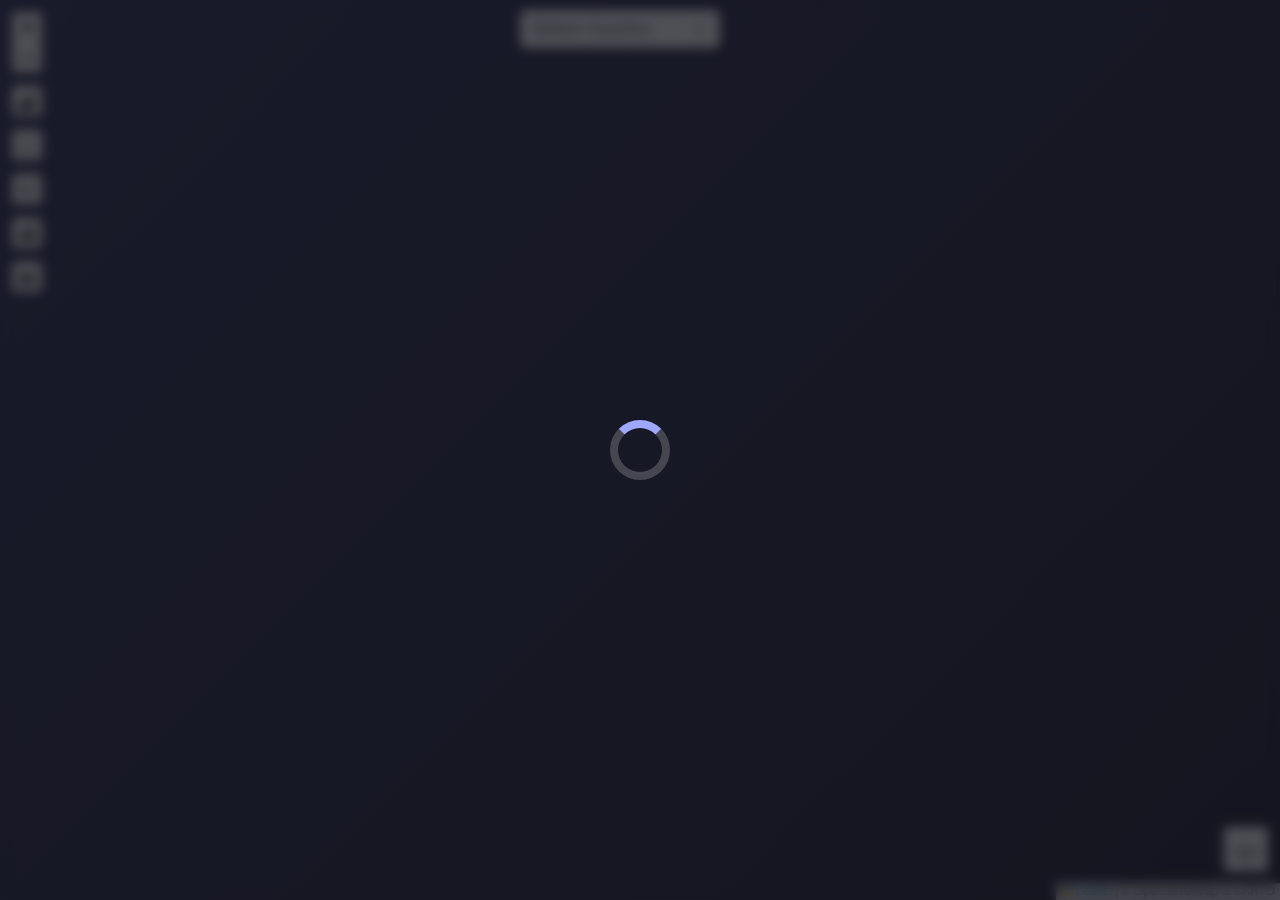
==== commit a6579695: "updated file changes after feedback" ====
--- a/project1/index.html
+++ b/project1/index.html
@@ -10,11 +10,18 @@
     <link rel="stylesheet" href="libs/leaflet/leaflet.css" />
     <link rel="stylesheet" href="libs/leaflet-markercluster/MarkerCluster.css" />
     <link rel="stylesheet" href="libs/leaflet-markercluster/MarkerCluster.Default.css" />
+    <link rel="stylesheet" href="libs/leaflet/easybutton/easy-button.css" />
 
     <!-- Bootstrap-->
     <link rel="stylesheet" href="libs/bootstrap/bootstrap.min.css">
 
-    <!-- My stylesheet for map.css -->
+    <link rel="apple-touch-icon" sizes="180x180" href="https://kierathdhugga.co.uk/project1/icons/favicon_io/apple-touch-icon.png">
+    <link rel="icon" type="image/png" sizes="32x32" href="https://kierathdhugga.co.uk/project1/icons/favicon_io/favicon-32x32.png">
+    <link rel="icon" type="image/png" sizes="16x16" href="https://kierathdhugga.co.uk/project1/icons/favicon_io/favicon-16x16.png">
+    <link rel="icon" type="image/png" href="https://kierathdhugga.co.uk/project1/icons/favicon_io/favicon.ico">
+    <link rel="manifest" href="https://kierathdhugga.co.uk/project1/icons/favicon_io/site.webmanifest">
+
+    <!-- My CSS -->
     <link rel="stylesheet" href="css/map.css">
 
 </head>
@@ -22,98 +29,104 @@
 <body>
     <div id="selectContainer" class="d-flex justify-content-center align-items-center">
         <!--dropdown select country -->
-        <span id="currentTime"></span>
+        <!--<span id="currentTime"></span> -->
         <select id="countrySelect" class="form-select form-select-md shadow-sm rounded" aria-label="Select Country">
             <option value="">Select Country</option>
         </select>
     </div>
 
     <!--POI LOADER-->
-    <div id="poiLoader">
-        <div class="spinner"></div>
-        <p class="mt-3 text-center text-white">Loading points of interest and country information...
-            <br>This may take a little while...
-        </p>
+    <div id ="mapLoader">
+        <div class="loader-content">
+            <div class = "spinner text-light" role="status"></div>
+        </div>
     </div>
     <!--MAP-->
     <div id="map"></div>
 
-    <div class="button-container">
-        <button id="countryInfoButton" class="btn btn-link ps-3 p-1 mb-3 rounded-circle shadow-none hover-grow"
-            aria-label="Country info">
-            <img src="./icons/worldinfo.png" width="40" class="rounded-circle" alt="">
-        </button>
-
-        <button id="weatherButton" class="btn btn-link ps-3 p-1 mb-3 rounded-circle shadow-none hover-grow"
-            aria-label="Weather">
-            <img src="./icons/weather.png" width="40" class="rounded-circle" alt="">
-        </button>
-
-        <button id="wikiButton" class="btn btn-link ps-3 p-1 mb-3 rounded-circle shadow-none hover-grow"
-            aria-label="Wiki">
-            <img src="./icons/wiki.png" width="40" class="rounded-circle" alt="">
-        </button>
-
-        <button id="imageButton" class="btn btn-link ps-3 p-1 mb-3 rounded-circle shadow-none hover-grow"
-            aria-label="Images">
-            <img src="./icons/pic.png" width="40" class="rounded-circle" alt="">
-        </button>
-
-        <button id="currencyButton" class="btn btn-link ps-3 p-1 mb-3 rounded-circle shadow-none hover-grow"
-            aria-label="Currency">
-            <img src="./icons/currency.png" width="40" class="rounded-circle" alt="">
-        </button>
-    </div>
-
-
     <!-- COUNTRY INFO BUTTON OPENS THIS MODAL-->
     <div id="countryInfoModal" class="modal fade" tabindex="-1" role="dialog" data-bs-backdrop="static"
         data-bs-keyboard="false">
         <div class="modal-dialog modal-md modal-dialog-centered modal-dialog-scrollable">
             <div class="modal-content shadow-lg rounded-lg">
                 <div class="modal-header-countryInfo modal-header text-white">
-                    <h4 class="modal-title">Country Information - <span id ="countryName">---</span></h4>
-                    <button type="button" class="btn-close" data-bs-dismiss="modal" aria-label="Close"></button>
-                </div>
-                <div class="modal-body text-center" id="countryInfo">
+                    <h4 class="modal-title">Country Information</h4>
+                    <button type="button" class="btn-close" data-bs-dismiss="modal" aria-label="Close"></button>
+                </div>
+                <div class="modal-body">
                     <div id="country-modalLoader" class="text-center">
                         <p>Loading...</p>
                     </div>
                     <div id="countryInfoMessage" class="text-center">
                         <span>Please select a country to view country information.</span>
                     </div>
-                    <img id="countryFlag" src="" alt="Country Flag" width="80"
-                        class="d-block mx-auto mb-2 rounded shadow-sm">
-                    <h5 id="countryName" class="mb-0"></h5>
-                    <small id="region" class="text-muted d-block"></small>
-                    <div class="container-fluid px-0">
-                        <div class="d-flex mb-2 border-bottom pb-1">
-                            <strong class="ps-3 me-2">Capital:</strong>
-                            <span id="capital"></span>
-                        </div>
-
-                        <div class="d-flex mb-2 border-bottom pb-1">
-                            <strong class="ps-3 me-2">Population:</strong>
-                            <span id="population"></span>
-                        </div>
-
-                        <div class="d-flex mb-2 border-bottom pb-1">
-                            <strong class="ps-3 me-2">Local time:</strong>
-                            <span id="countryTime"></span>
-                        </div>
-
-                        <div class="d-flex mb-2 border-bottom pb-1">
-                            <strong class="ps-3 me-2">Area:</strong>
-                            <span id="area"></span>
-                        </div>
-
-                        <div class="d-flex mb-2 border-bottom pb-1">
-                            <strong class="ps-3 me-2">Languages:</strong>
-                            <span id="languages"></span>
-                        </div>
-                    </div>
-                </div>
-                <div class="modal-footer">
+                    <table class="table table-striped">
+                        <tr>
+                            <td class="text-center col-1">
+                                <img src="https://kierathdhugga.co.uk/project1/icons/countryinfo/flag.svg" alt="Flag Icon" width="24" height="24" />
+                            </td>
+                            <td>Flag</td>
+                            <td id="flag" class="text-end m-0">
+                                <img id="countryFlag" src="" alt="Country Flag" class="shadow-sm img-fluid">
+                            </td>
+                        </tr>
+
+                        <tr>
+                            <td class="text-center col-1">
+                                <img src="https://kierathdhugga.co.uk/project1/icons/countryinfo/city.svg" alt="Capital City Icon" width="24"
+                                    height="24" />
+                            </td>
+                            <td>Capital city</td>
+                            <td id="capital" class="text-end"></td>
+                        </tr>
+
+                        <tr>
+                            <td class="text-center col-1">
+                                <img src="https://kierathdhugga.co.uk/project1/icons/countryinfo/continent.svg" alt="Contient Icon" width="24"
+                                    height="24" />
+                            </td>
+                            <td>Region</td>
+                            <td id="region" class="text-end"></td>
+                        </tr>
+
+                        <tr>
+                            <td class="text-center col-1">
+                                <img src="https://kierathdhugga.co.uk/project1/icons/countryinfo/population.svg" alt="Population Icon" width="24"
+                                    height="24" />
+                            </td>
+                            <td>Population</td>
+                            <td id="population" class="text-end"></td>
+                        </tr>
+
+                        <tr>
+                            <td class="text-center col-1">
+                                <img src="https://kierathdhugga.co.uk/project1/icons/countryinfo/time.svg" alt="Local Time Icon" width="24" height="24" />
+                            </td>
+                            <td>Local time</td>
+                            <td id="countryTime" class="text-end"></td>
+                        </tr>
+
+                        <tr>
+                            <td class="text-center col-1">
+                                <img src="https://kierathdhugga.co.uk/project1/icons/countryinfo/area.svg" alt="Area Icon" width="24" height="24" />
+                            </td>
+                            <td>Area</td>
+                            <td id="area" class="text-end"></td>
+                        </tr>
+
+                        <tr>
+                            <td class="text-center col-1">
+                                <img src="https://kierathdhugga.co.uk/project1/icons/countryinfo/language.svg" alt="Language Icon" width="24"
+                                    height="24" />
+                            </td>
+                            <td>Language</td>
+                            <td id="languages" class="text-end"></td>
+                        </tr>
+
+                    </table>
+                </div>
+                <div class="modal-footer justify-content-between">
+                    <p class="mb-0">Powered by RESTcountries.com</p>
                     <button type="button" class="btn btn-secondary" data-bs-dismiss="modal">Close</button>
                 </div>
             </div>
@@ -127,7 +140,7 @@
             <div class="modal-content shadow-lg rounded-lg">
                 <!-- Header -->
                 <div class="modal-header-weather modal-header text-white">
-                    <h5 class="modal-title">Weather Forecast - <span id="weatherCapital">---</span></h5>
+                    <h5 class="modal-title">Weather Forecast</h5>
                     <button type="button" class="btn-close" data-bs-dismiss="modal" aria-label="Close"></button>
                 </div>
 
@@ -148,28 +161,16 @@
 
                     <!-- Weather Content -->
                     <div id="weatherContent" class="mt-3">
-                        <!-- shows teemperature & icon -->
-                        <div class="d-flex flex-column align-items-center mb-3">
-                            <div class="d-flex align-items-center justify-content-center">
-                                <h2 id="weatherTemperature" class="me-3 mb-0">--°C</h2>
-                                <img id="weatherIcon" src="" alt="Weather Icon" width="80" />
-                            </div>
-                            <p id="weatherDescription" class="mb-0 text-muted fs-5">--</p>
-                        </div>
-
-                        <!-- Stats Row -->
-                        <div class="row text-center">
-                            <div class="col-4 border-end">
-                                <small class="text-muted d-block">Humidity</small>
-                                <span id="weatherHumidity">--%</span>
-                            </div>
-                            <div class="col-4 border-end">
-                                <small class="text-muted d-block">Wind</small>
-                                <span id="weatherWindSpeed">-- m/s</span>
-                            </div>
-                            <div class="col-4">
-                                <small class="text-muted d-block">Feels like</small>
-                                <span id="weatherFeelsLike">--°C</span>
+                        <div id="currentWeatherCard"
+                            class="forecast-day card m-1 shadow-sm p-2 flex-shrink-0 text-start">
+                            <div class="mb-2 text-muted">TODAY</div>
+                            <!-- shows teemperature & icon -->
+                            <div class="d-flex flex-column align-items-center mb-3">
+                                <div class="d-flex align-items-center justify-content-center">
+                                    <h2 id="weatherTemperature" class="me-3 mb-0">--°C</h2>
+                                    <img id="weatherIcon" src="" alt="Weather Icon" width="80" />
+                                </div>
+                                <p id="weatherDescription" class="mb-0 text-muted fs-5">--</p>
                             </div>
                         </div>
                         <div id="weatherForecast" class="d-flex justify-content-between mt-3 overflow-auto">
@@ -177,7 +178,8 @@
                         </div>
                     </div>
                 </div>
-                <div class="modal-footer">
+                <div class="modal-footer justify-content-between">
+                    <p class="mb-0">Powered by openweathermap.org</p>
                     <button type="button" class="btn btn-secondary" data-bs-dismiss="modal">Close</button>
                 </div>
             </div>
@@ -190,48 +192,48 @@
         <div class="modal-dialog modal-md modal-dialog-centered modal-dialog-scrollable ">
             <div class="modal-content shadow-lg rounded-lg">
                 <div class="modal-header-wiki modal-header text-white">
-                    <h4 class="modal-title">Wiki Summary - <span id ="wikiCountryName">---</span></h4>
-                    <button type="button" class="btn-close" data-bs-dismiss="modal" aria-label="Close"></button>
-                </div>
-
-                <div class="modal-body text-center" id="wikiInfo">
-                    <div id="wiki-modalLoader" class="text-center">
+                    <h4 class="modal-title">Wikipedia Summary</h4>
+                    <button type="button" class="btn-close" data-bs-dismiss="modal" aria-label="Close"></button>
+                </div>
+
+                <div class="modal-body" id="wikiInfo">
+                    <div id="wiki-modalLoader" class="text-start">
                         <p>Loading...</p>
                     </div>
                     <template id="wikiTemplate">
-                        <div class="wiki-item container-fluid px-0 border-bottom pb-1">
-                            <img class="wikiImg" />
+                        <div class="wiki-item container-fluid">
+                            <img class="wikiImg w-100" />
                             <h5 class="wikiTitle mt-2"></h5>
-                            <p class="wikiSummary"></p>
+                            <p class="wikiSummary mb-0"></p>
                         </div>
                     </template>
                     <span id="wikiLinks"></span>
                 </div>
-                <div class="modal-footer">
-                    <button type="button" class="btn btn-secondary" data-bs-dismiss="modal">Close</button>
-                </div>
-            </div>
-        </div>
-    </div>
-
-    <!-- COUNTRY IMAGE BUTTON OPENS THIS MODAL-->
-    <div id="countryImageModal" class="modal fade" tabindex="-1" role="dialog" data-bs-backdrop="static"
+                <div class="modal-footer justify-content-between">
+                    <p class="mb-0">Powered by Wikipedia.org</p>
+                    <button type="button" class="btn btn-secondary" data-bs-dismiss="modal">Close</button>
+                </div>
+            </div>
+        </div>
+    </div>
+
+    <!-- COUNTRY NEWS BUTTON OPENS THIS MODAL-->
+    <div id="countryNewsModal" class="modal fade" tabindex="-1" role="dialog" data-bs-backdrop="static"
         data-bs-keyboard="false">
         <div class="modal-dialog modal-md modal-dialog-centered modal-dialog-scrollable ">
             <div class="modal-content shadow-lg rounded-lg">
-                <div class="modal-header-image modal-header text-white">
-                    <h4 class="modal-title"><span id ="countryImageName">---</span> Images</h4>
-                    <button type="button" class="btn-close" data-bs-dismiss="modal" aria-label="Close"></button>
-                </div>
-                <div class="modal-body text-center" id="countryImageInfo">
-                    <div id="img-modalLoader" class="text-center">
+                <div class="modal-header-news modal-header text-white">
+                    <h4 class="modal-title">Breaking News</h4>
+                    <button type="button" class="btn-close" data-bs-dismiss="modal" aria-label="Close"></button>
+                </div>
+                <div class="modal-body" id="countryNewsInfo">
+                    <div id="newsLoader" class="text-center">
                         <p>Loading...</p>
                     </div>
-                    <div id="countryImgMessage" class="text-center">
-                        <span>Please select a country to view images.</span>
-                    </div>
-                </div>
-                <div class="modal-footer">
+                    <div id="countryNewsContainer" class = "row"></div>
+                </div>
+                <div class="modal-footer justify-content-between">
+                    <p class="mb-0">Powered by NewsData.io</p>
                     <button type="button" class="btn btn-secondary" data-bs-dismiss="modal">Close</button>
                 </div>
             </div>
@@ -244,7 +246,7 @@
         <div class="modal-dialog modal-md modal-dialog-centered">
             <div class="modal-content shadow-lg rounded-lg">
                 <div class="modal-header-currency modal-header text-white">
-                    <h4 class="modal-title">Currency for <span id ="currencyCountryName">---</span></h4>
+                    <h4 class="modal-title">Currency calculator</h4>
                     <button type="button" class="btn-close" data-bs-dismiss="modal" aria-label="Close"></button>
                 </div>
                 <div class="modal-body text-center" id="currencyInfo">
@@ -254,31 +256,28 @@
                     <div id="currencyMessage" class="text-center">
                         <span>Please select a country to view currency and exchange rate.</span>
                     </div>
+
                     <div class="container-fluid px-0">
-                        <div class="d-flex mb-2 border-bottom pb-1">
-                            <strong class="ps-3 me-2">Currency:</strong>
-                            <span id="currencies"></span>
-                        </div>
-                        <div class="d-flex mb-2 border-bottom pb-1">
-                            <strong class="ps-3 me-2">Exchange rate:</strong>
-                            <span id="exchangeRate"></span>
-                        </div>
-                    </div>
-
-                    <div class="container-fluid px-0">
-                        <div class="form-currency">
-                            <label for="amountInput"><strong class="pl-3 mr-2">Amount:</strong></label>
-                            <input type="number" id="amountInput" step="0.01" class="form-control d-inline-block"
-                                placeholder="Enter GBP amount" />
-                        </div>
-                        <div class="form-currency">
-                            <label><strong>Amount in local currency:</strong></label>
-                            <input type="number" id="convertedAmount" step="0.01" class="form-control d-inline-block"
-                                readonly />
-                        </div>
-                    </div>
-                </div>
-                <div class="modal-footer">
+                        <div class="form-floating mb-3">
+                            <input type="text" id="exchangeRate" class="form-control" readonly />
+                            <label for="exchangeRate">Exchange Rate</label>
+                        </div>
+                        <div class="form-floating mb-3">
+                            <input type="number" id="amountInput" class="form-control" step="0.01" value="1.0" />
+                            <label for="amountInput">From USD</label>
+                        </div>
+                        <div class="form-floating mb-3">
+                            <input type="text" id="currencyName" class="form-control" value=" " readonly />
+                            <label for="currencyName">Convert to</label>
+                        </div>
+                        <div class="form-floating mb-3">
+                            <input type="text" id="convertedAmount" class="form-control" readonly />
+                            <label for="convertedAmount">Result</label>
+                        </div>
+                    </div>
+                </div>
+                <div class="modal-footer justify-content-between">
+                    <p class="mb-0">Powered by openexchangerates.org</p>
                     <button type="button" class="btn btn-secondary" data-bs-dismiss="modal">Close</button>
                 </div>
             </div>
@@ -287,19 +286,16 @@
 
     <!-- jQuery -->
     <script src="libs/jquery/jquery.min.js"></script>
-
     <!-- Bootstrap -->
     <script src="libs/bootstrap/bootstrap.bundle.min.js"></script>
-    <script>
-        console.log("bootstrap is", window.bootstrap);
-    </script>
-    a
     <!-- Leaflet JS -->
     <script src="libs/leaflet/leaflet.js"></script>
-
+    <script src="libs/leaflet/easybutton/easy-button.js"></script>
     <!-- MarkerCluster JS -->
     <script src="libs/leaflet-markercluster/leaflet.markercluster.js"></script>
-
+    <script src="libs/leaflet-markercluster/leaflet.markercluster.subgroup.js"></script>
+
+    <!-- My own JS -->
     <script src="js/map.js"></script>
 </body>
 
--- a/project1/libs/leaflet/easybutton/easy-button.css
+++ b/project1/libs/leaflet/easybutton/easy-button.css
@@ -0,0 +1,56 @@
+.leaflet-bar button,
+.leaflet-bar button:hover {
+  background-color: #fff;
+  border: none;
+  border-bottom: 1px solid #ccc;
+  width: 26px;
+  height: 26px;
+  line-height: 26px;
+  display: block;
+  text-align: center;
+  text-decoration: none;
+  color: black;
+}
+
+.leaflet-bar button {
+  background-position: 50% 50%;
+  background-repeat: no-repeat;
+  overflow: hidden;
+  display: block;
+}
+
+.leaflet-bar button:hover {
+  background-color: #f4f4f4;
+}
+
+.leaflet-bar button:first-of-type {
+  border-top-left-radius: 4px;
+  border-top-right-radius: 4px;
+}
+
+.leaflet-bar button:last-of-type {
+  border-bottom-left-radius: 4px;
+  border-bottom-right-radius: 4px;
+  border-bottom: none;
+}
+
+.leaflet-bar.disabled,
+.leaflet-bar button.disabled {
+  cursor: default;
+  pointer-events: none;
+  opacity: .4;
+}
+
+.easy-button-button .button-state{
+  display: block;
+  width: 100%;
+  height: 100%;
+  position: relative;
+}
+
+
+.leaflet-touch .leaflet-bar button {
+  width: 30px;
+  height: 30px;
+  line-height: 30px;
+}
--- a/project1/css/map.css
+++ b/project1/css/map.css
@@ -1,7 +1,6 @@
 html,
 body {
     margin: 0;
-    height: 100%;
     padding: 0;
 }
 
@@ -10,7 +9,7 @@
     top: 0;
     left: 50%;
     transform: translateX(-50%);
-    z-index: 2500;
+    z-index: 1000;
     width: 100%;
     padding: 10px 20px;
     background: transparent !important;
@@ -29,34 +28,42 @@
 /*map is spread across and dark linear gradient*/
 #map {
     height: 100vh;
-    width: 100vw;
+    width: 100%;
     background-image: linear-gradient(135deg, #2a2f50, #1a1a2a);
     position: relative;
-}
-
-.button-container {
-    position: fixed;
-    left: 0;
-    top: 50%;
-    transform: translateY(-50%);
-    display: flex;
-    flex-direction: column;
-    align-items: center;
-    justify-content: space-between;
-    z-index: 3000;
-    margin-bottom: 20px;
-    font-size: 20px;
-}
-
-#countryImageModal .modal-body,
-#wikiModal .modal-body {
-    max-height: 50vh;
-    overflow-y: auto;;
+    margin: 0;
+    padding: 0;
 }
 
 .image-modal {
     max-width: 600px;
 }
+
+#countryFlag {
+    object-fit: contain;
+    max-height: 20px;
+    width: 40px;
+    display: inline-block;
+    margin: 0 auto;
+    border-radius: 5px;
+    object-fit: fill;
+}
+
+.news-image {
+    width: 100%;
+    max-width: 150px;
+    height: 100px;
+    object-fit: cover;
+    display: block;
+    margin: 0 auto;
+    border-radius: 8px;
+}
+
+.news-row td {
+    vertical-align: middle;
+    height: 100px;
+}
+
 /*MODAL CSS CUSTOM*/
 .modal-header-countryInfo {
     background: linear-gradient(135deg, #2EC4B6, #28b1a5);
@@ -67,8 +74,8 @@
 .modal-header-wiki {
     background: linear-gradient(135deg, #ADB5BD, #9ea6ad);
 }
-.modal-header-image {
-    background: linear-gradient(135deg, #9B5DE5, #7f3fd6);
+.modal-header-news {
+    background: linear-gradient(135deg, #e82f2f, #d02222);
 }
 .modal-header-currency {
     background: linear-gradient(135deg, #F4B400, #d89e00);
@@ -95,7 +102,7 @@
 }
 
 /*POI loader overlay styling*/
-#poiLoader {
+#mapLoader {
     position: fixed;
     top: 0;
     left: 0;
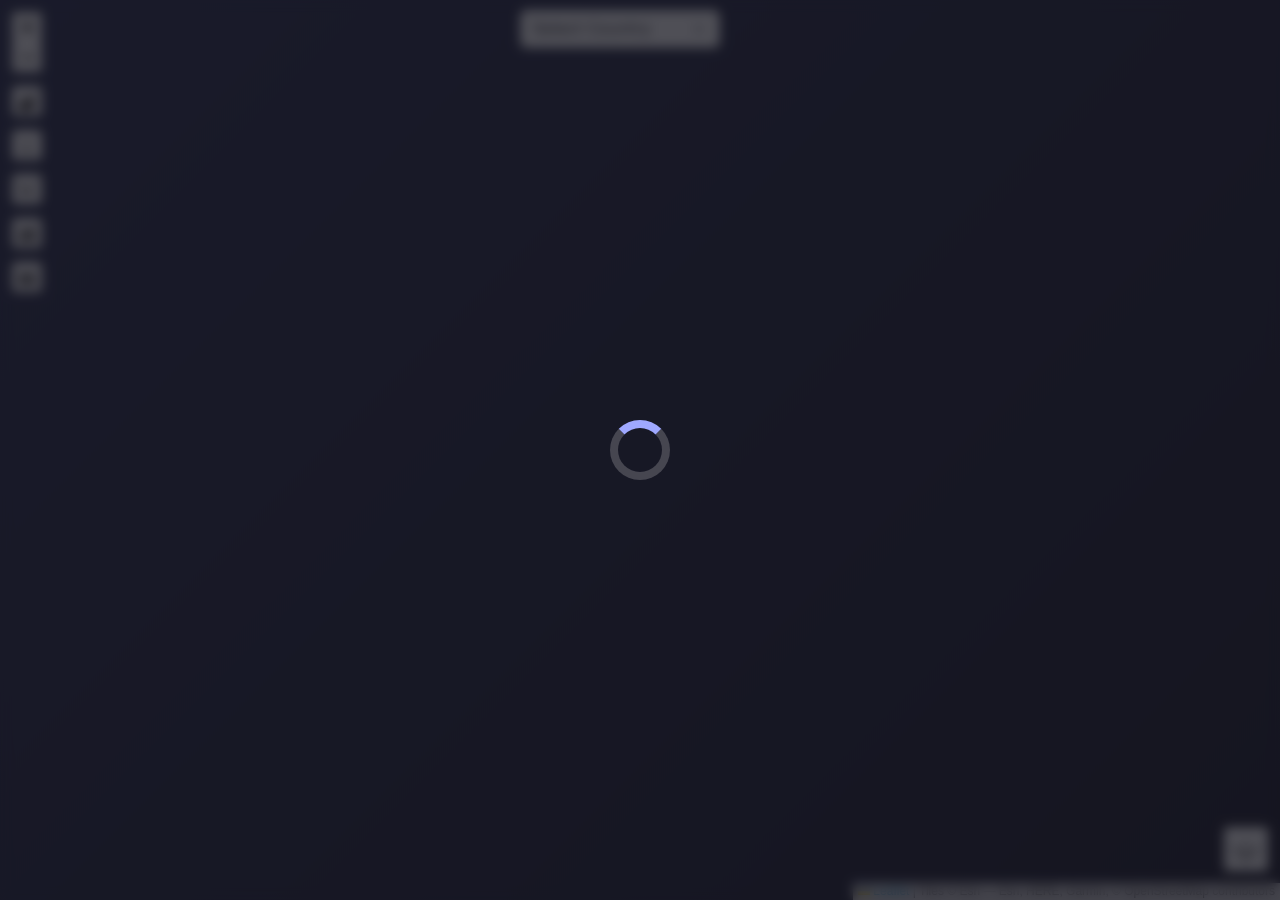
==== commit f01bc3f5: "Fixed errors Fixed updated domain website, api key error for map image api key error for getflag and" ====
--- a/project1/index.html
+++ b/project1/index.html
@@ -15,11 +15,11 @@
     <!-- Bootstrap-->
     <link rel="stylesheet" href="libs/bootstrap/bootstrap.min.css">
 
-    <link rel="apple-touch-icon" sizes="180x180" href="https://kierathdhugga.co.uk/project1/icons/favicon_io/apple-touch-icon.png">
-    <link rel="icon" type="image/png" sizes="32x32" href="https://kierathdhugga.co.uk/project1/icons/favicon_io/favicon-32x32.png">
-    <link rel="icon" type="image/png" sizes="16x16" href="https://kierathdhugga.co.uk/project1/icons/favicon_io/favicon-16x16.png">
-    <link rel="icon" type="image/png" href="https://kierathdhugga.co.uk/project1/icons/favicon_io/favicon.ico">
-    <link rel="manifest" href="https://kierathdhugga.co.uk/project1/icons/favicon_io/site.webmanifest">
+    <link rel="apple-touch-icon" sizes="180x180" href="icons/favicon_io/apple-touch-icon.png">
+    <link rel="icon" type="image/png" sizes="32x32" href="icons/favicon_io/favicon-32x32.png">
+    <link rel="icon" type="image/png" sizes="16x16" href="icons/favicon_io/favicon-16x16.png">
+    <link rel="icon" type="image/png" href="icons/favicon_io/favicon.ico">
+    <link rel="manifest" href="icons/favicon_io/site.webmanifest">
 
     <!-- My CSS -->
     <link rel="stylesheet" href="css/map.css">
@@ -27,6 +27,7 @@
 </head>
 
 <body>
+    <header>
     <div id="selectContainer" class="d-flex justify-content-center align-items-center">
         <!--dropdown select country -->
         <!--<span id="currentTime"></span> -->
@@ -35,6 +36,8 @@
         </select>
     </div>
 
+    </header>
+    <main>
     <!--POI LOADER-->
     <div id ="mapLoader">
         <div class="loader-content">
@@ -43,17 +46,18 @@
     </div>
     <!--MAP-->
     <div id="map"></div>
+    </main>
 
     <!-- COUNTRY INFO BUTTON OPENS THIS MODAL-->
-    <div id="countryInfoModal" class="modal fade" tabindex="-1" role="dialog" data-bs-backdrop="static"
+    <div id="countryInfoModal" aria-labelledby="countryInfoModalTitle" class="modal fade" tabindex="-1" role="dialog" data-bs-backdrop="static"
         data-bs-keyboard="false">
         <div class="modal-dialog modal-md modal-dialog-centered modal-dialog-scrollable">
             <div class="modal-content shadow-lg rounded-lg">
                 <div class="modal-header-countryInfo modal-header text-white">
-                    <h4 class="modal-title">Country Information</h4>
-                    <button type="button" class="btn-close" data-bs-dismiss="modal" aria-label="Close"></button>
-                </div>
-                <div class="modal-body">
+                    <h4 id="countryInfoModalTitle" class="modal-title">Country Information</h4>
+                    <button type="button" class="btn-close" data-bs-dismiss="modal" aria-label="Close"></button>
+                </div>
+                <div tabindex="0" class="modal-body">
                     <div id="country-modalLoader" class="text-center">
                         <p>Loading...</p>
                     </div>
@@ -63,7 +67,7 @@
                     <table class="table table-striped">
                         <tr>
                             <td class="text-center col-1">
-                                <img src="https://kierathdhugga.co.uk/project1/icons/countryinfo/flag.svg" alt="Flag Icon" width="24" height="24" />
+                                <img src="icons/countryinfo/flag.svg" alt="Flag Icon" width="24" height="24" />
                             </td>
                             <td>Flag</td>
                             <td id="flag" class="text-end m-0">
@@ -73,7 +77,7 @@
 
                         <tr>
                             <td class="text-center col-1">
-                                <img src="https://kierathdhugga.co.uk/project1/icons/countryinfo/city.svg" alt="Capital City Icon" width="24"
+                                <img src="icons/countryinfo/city.svg" alt="Capital City Icon" width="24"
                                     height="24" />
                             </td>
                             <td>Capital city</td>
@@ -82,7 +86,7 @@
 
                         <tr>
                             <td class="text-center col-1">
-                                <img src="https://kierathdhugga.co.uk/project1/icons/countryinfo/continent.svg" alt="Contient Icon" width="24"
+                                <img src="icons/countryinfo/continent.svg" alt="Contient Icon" width="24"
                                     height="24" />
                             </td>
                             <td>Region</td>
@@ -91,7 +95,7 @@
 
                         <tr>
                             <td class="text-center col-1">
-                                <img src="https://kierathdhugga.co.uk/project1/icons/countryinfo/population.svg" alt="Population Icon" width="24"
+                                <img src="icons/countryinfo/population.svg" alt="Population Icon" width="24"
                                     height="24" />
                             </td>
                             <td>Population</td>
@@ -100,7 +104,7 @@
 
                         <tr>
                             <td class="text-center col-1">
-                                <img src="https://kierathdhugga.co.uk/project1/icons/countryinfo/time.svg" alt="Local Time Icon" width="24" height="24" />
+                                <img src="icons/countryinfo/time.svg" alt="Local Time Icon" width="24" height="24" />
                             </td>
                             <td>Local time</td>
                             <td id="countryTime" class="text-end"></td>
@@ -108,7 +112,7 @@
 
                         <tr>
                             <td class="text-center col-1">
-                                <img src="https://kierathdhugga.co.uk/project1/icons/countryinfo/area.svg" alt="Area Icon" width="24" height="24" />
+                                <img src="icons/countryinfo/area.svg" alt="Area Icon" width="24" height="24" />
                             </td>
                             <td>Area</td>
                             <td id="area" class="text-end"></td>
@@ -116,7 +120,7 @@
 
                         <tr>
                             <td class="text-center col-1">
-                                <img src="https://kierathdhugga.co.uk/project1/icons/countryinfo/language.svg" alt="Language Icon" width="24"
+                                <img src="icons/countryinfo/language.svg" alt="Language Icon" width="24"
                                     height="24" />
                             </td>
                             <td>Language</td>
@@ -134,18 +138,18 @@
     </div>
 
     <!-- WEATHER BUTTON OPENS THIS MODAL -->
-    <div id="weatherModal" class="modal fade" tabindex="-1" aria-hidden="true" role="dialog" data-bs-backdrop="static"
+    <div id="weatherModal" aria-labelledby="weatherModalTitle" class="modal fade" tabindex="-1" aria-hidden="true" role="dialog" data-bs-backdrop="static"
         data-bs-keyboard="false">
         <div class="modal-dialog modal-md modal-dialog-centered modal-dialog-scrollable">
             <div class="modal-content shadow-lg rounded-lg">
                 <!-- Header -->
                 <div class="modal-header-weather modal-header text-white">
-                    <h5 class="modal-title">Weather Forecast</h5>
+                    <h5 id="weatherModalTitle" class="modal-title">Weather Forecast</h5>
                     <button type="button" class="btn-close" data-bs-dismiss="modal" aria-label="Close"></button>
                 </div>
 
                 <!-- Body -->
-                <div class="modal-body text-center">
+                <div tabindex="0" class="modal-body text-center">
                     <!-- Loader -->
                     <div id="weather-modalLoader" class="my-3">
                         <div class="spinner-border text-success" role="status">
@@ -187,16 +191,16 @@
     </div>
 
     <!-- WIKI BUTTON OPENS THIS MODAL-->
-    <div id="wikiModal" class="modal fade" tabindex="-1" role="dialog" data-bs-backdrop="static"
+    <div id="wikiModal" aria-labelledby="wikiModalTitle" class="modal fade" tabindex="-1" role="dialog" data-bs-backdrop="static"
         data-bs-keyboard="false">
         <div class="modal-dialog modal-md modal-dialog-centered modal-dialog-scrollable ">
             <div class="modal-content shadow-lg rounded-lg">
                 <div class="modal-header-wiki modal-header text-white">
-                    <h4 class="modal-title">Wikipedia Summary</h4>
-                    <button type="button" class="btn-close" data-bs-dismiss="modal" aria-label="Close"></button>
-                </div>
-
-                <div class="modal-body" id="wikiInfo">
+                    <h4 id="wikiModalTitle" class="modal-title">Wikipedia Summary</h4>
+                    <button type="button" class="btn-close" data-bs-dismiss="modal" aria-label="Close"></button>
+                </div>
+
+                <div tabindex="0" class="modal-body" id="wikiInfo">
                     <div id="wiki-modalLoader" class="text-start">
                         <p>Loading...</p>
                     </div>
@@ -218,15 +222,15 @@
     </div>
 
     <!-- COUNTRY NEWS BUTTON OPENS THIS MODAL-->
-    <div id="countryNewsModal" class="modal fade" tabindex="-1" role="dialog" data-bs-backdrop="static"
+    <div id="countryNewsModal" aria-labelledby="countryNewsModalTitle" class="modal fade" tabindex="-1" role="dialog" data-bs-backdrop="static"
         data-bs-keyboard="false">
         <div class="modal-dialog modal-md modal-dialog-centered modal-dialog-scrollable ">
             <div class="modal-content shadow-lg rounded-lg">
                 <div class="modal-header-news modal-header text-white">
-                    <h4 class="modal-title">Breaking News</h4>
-                    <button type="button" class="btn-close" data-bs-dismiss="modal" aria-label="Close"></button>
-                </div>
-                <div class="modal-body" id="countryNewsInfo">
+                    <h4 id="countryNewsModalTitle" class="modal-title">Breaking News</h4>
+                    <button type="button" class="btn-close" data-bs-dismiss="modal" aria-label="Close"></button>
+                </div>
+                <div tabindex="0" class="modal-body" id="countryNewsInfo">
                     <div id="newsLoader" class="text-center">
                         <p>Loading...</p>
                     </div>
@@ -241,15 +245,15 @@
     </div>
 
     <!-- CURRENCY INFO BUTTON OPENS THIS MODAL-->
-    <div id="currencyModal" class="modal fade" tabindex="-1" role="dialog" data-bs-backdrop="static"
+    <div id="currencyModal" aria-labelledby="currencyModalTitle" class="modal fade" tabindex="-1" role="dialog" data-bs-backdrop="static"
         data-bs-keyboard="false">
         <div class="modal-dialog modal-md modal-dialog-centered">
             <div class="modal-content shadow-lg rounded-lg">
                 <div class="modal-header-currency modal-header text-white">
-                    <h4 class="modal-title">Currency calculator</h4>
-                    <button type="button" class="btn-close" data-bs-dismiss="modal" aria-label="Close"></button>
-                </div>
-                <div class="modal-body text-center" id="currencyInfo">
+                    <h4 id="currencyModalTitle" class="modal-title">Currency calculator</h4>
+                    <button type="button" class="btn-close" data-bs-dismiss="modal" aria-label="Close"></button>
+                </div>
+                <div tabindex="0" class="modal-body text-center" id="currencyInfo">
                     <div id="currency-modalLoader" class="text-center">
                         <p>Loading...</p>
                     </div>
